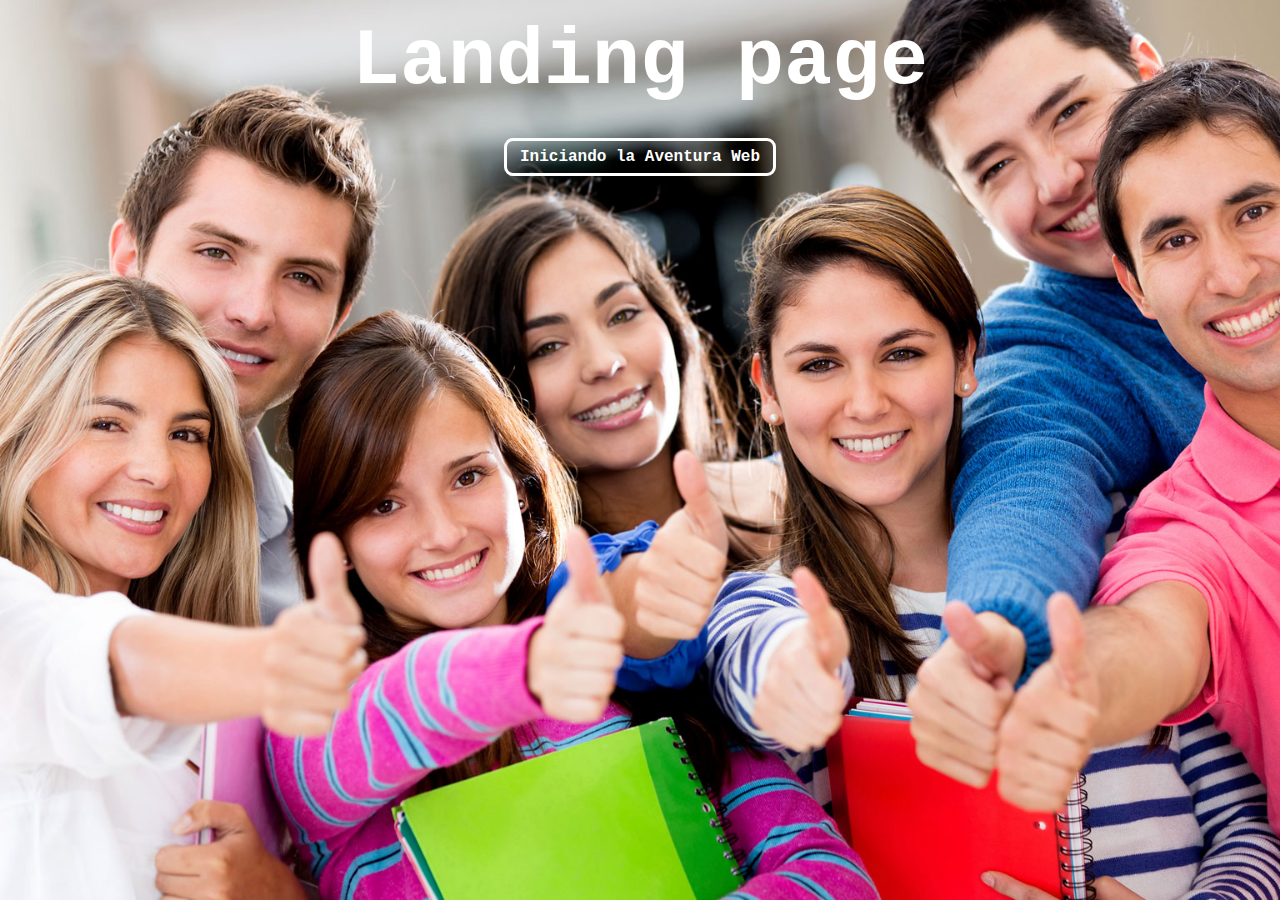
==== landingpage/index.html @ 105a62f2 "primera seccion pagina web" ====
<!DOCTYPE html>
<html lang="en">
<head>
    <meta charset="UTF-8">
    <meta name="viewport" content="width=device-width, initial-scale=1.0">
    <title>Landing page</title>
    <link rel="stylesheet" href="css/style.css"> 
</head>
<body>
    <section class="fondo" id="portada">
        <div class="titulo">
            <h1>Landing page</h1>
            <a class="btn">Iniciando la Aventura Web</a>
        </div>
    </section>
    
</body>
</html>
---- landingpage/css/style.css ----
*{
    padding: 0; 
    margin: 0;
 }
 .fondo{
 background: url("../img/bg.jpg") no-repeat 50%;
 height: 100vh;
 background-size: cover;
  }
  .titulo{
     padding: 1em;
     text-align: center;
  }
  .titulo h1{
     font-family: 'Courier New', Courier, monospace;
     color: white;
     font-size: 500%;
     margin-bottom: 0.5em;
  }
  .titulo .btn{
     border-radius: 9px;
     color: white;
     text-decoration: none;
     font-family: 'Courier New', Courier, monospace;
     border: 3px solid;
     font-weight: bold;
     padding: 7px 13px;
  }
  .titulo .btn:hover{
     background-color: #2196F3;
  }
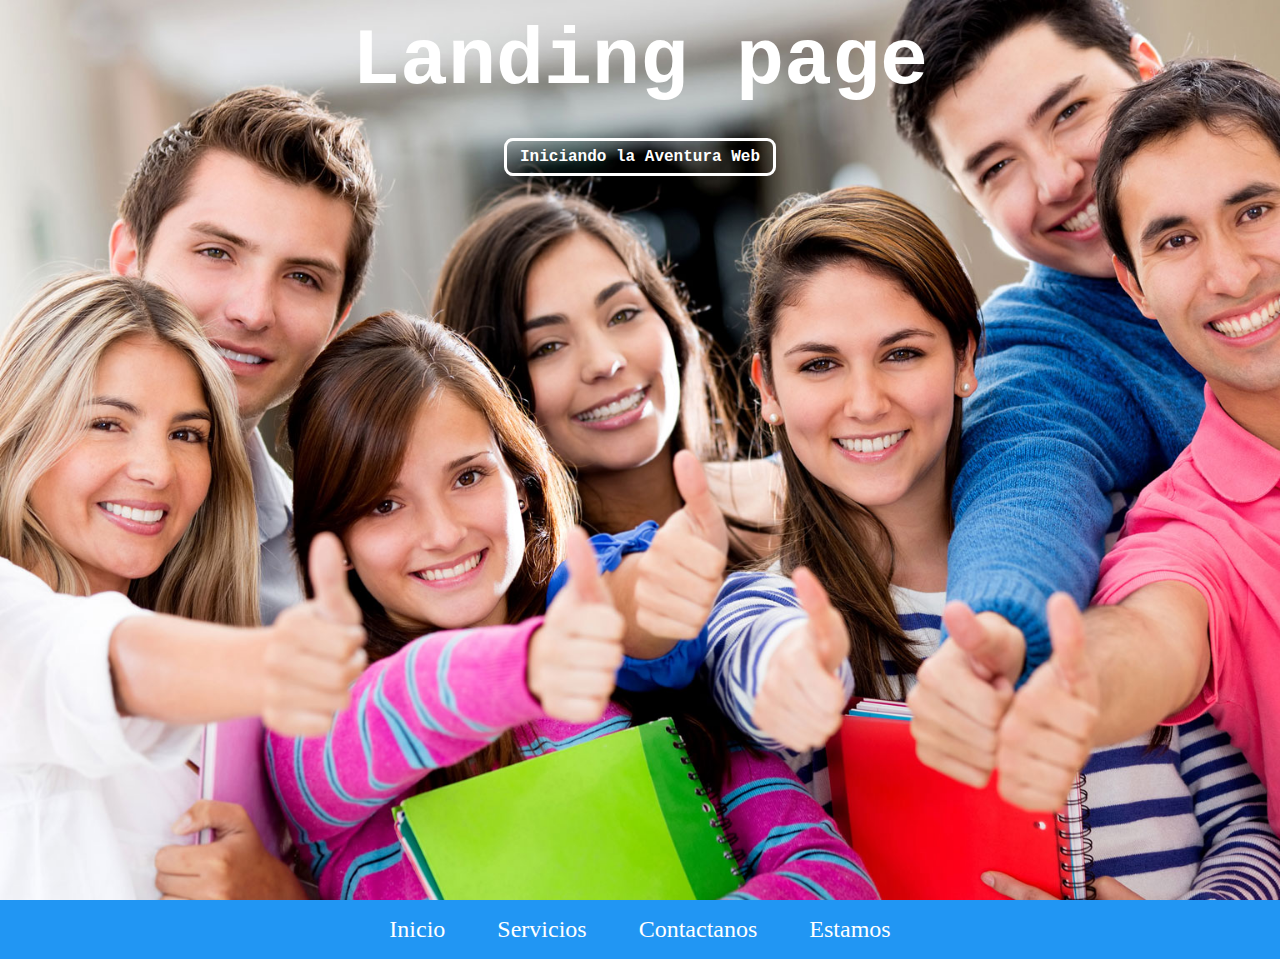
==== commit cb23c8ee: "menú hecho" ====
--- a/landingpage/index.html
+++ b/landingpage/index.html
@@ -13,6 +13,15 @@
             <a class="btn">Iniciando la Aventura Web</a>
         </div>
     </section>
-    
+    <section id="inicio">
+        <nav>
+            <ul>
+                <li><a href="">Inicio</a></li>
+                <li><a href="">Servicios</a></li>
+                <li><a href="">Contactanos</a></li>
+                <li><a href="">Estamos</a></li>
+            </ul>
+        </nav>
+    </section>
 </body>
 </html>--- a/landingpage/css/style.css
+++ b/landingpage/css/style.css
@@ -29,4 +29,25 @@
   .titulo .btn:hover{
      background-color: #2196F3;
   }
+  #inicio{
+   background-color: #2196f3;
+   text-align: center;
+  }
+  nav a{
+   text-decoration: none;
+   list-style-type: none;
+   padding: 0.7em 1em;
+   color: white;
+   transition: 3s;
+  }
+  nav{
+   padding: 1em;
+  }
+  nav li{
+   font-size: 1.5em;
+   display: inline-block;
+  }
+  nav a:hover{
+   background-color: rgb(82,5,155);
+  }
  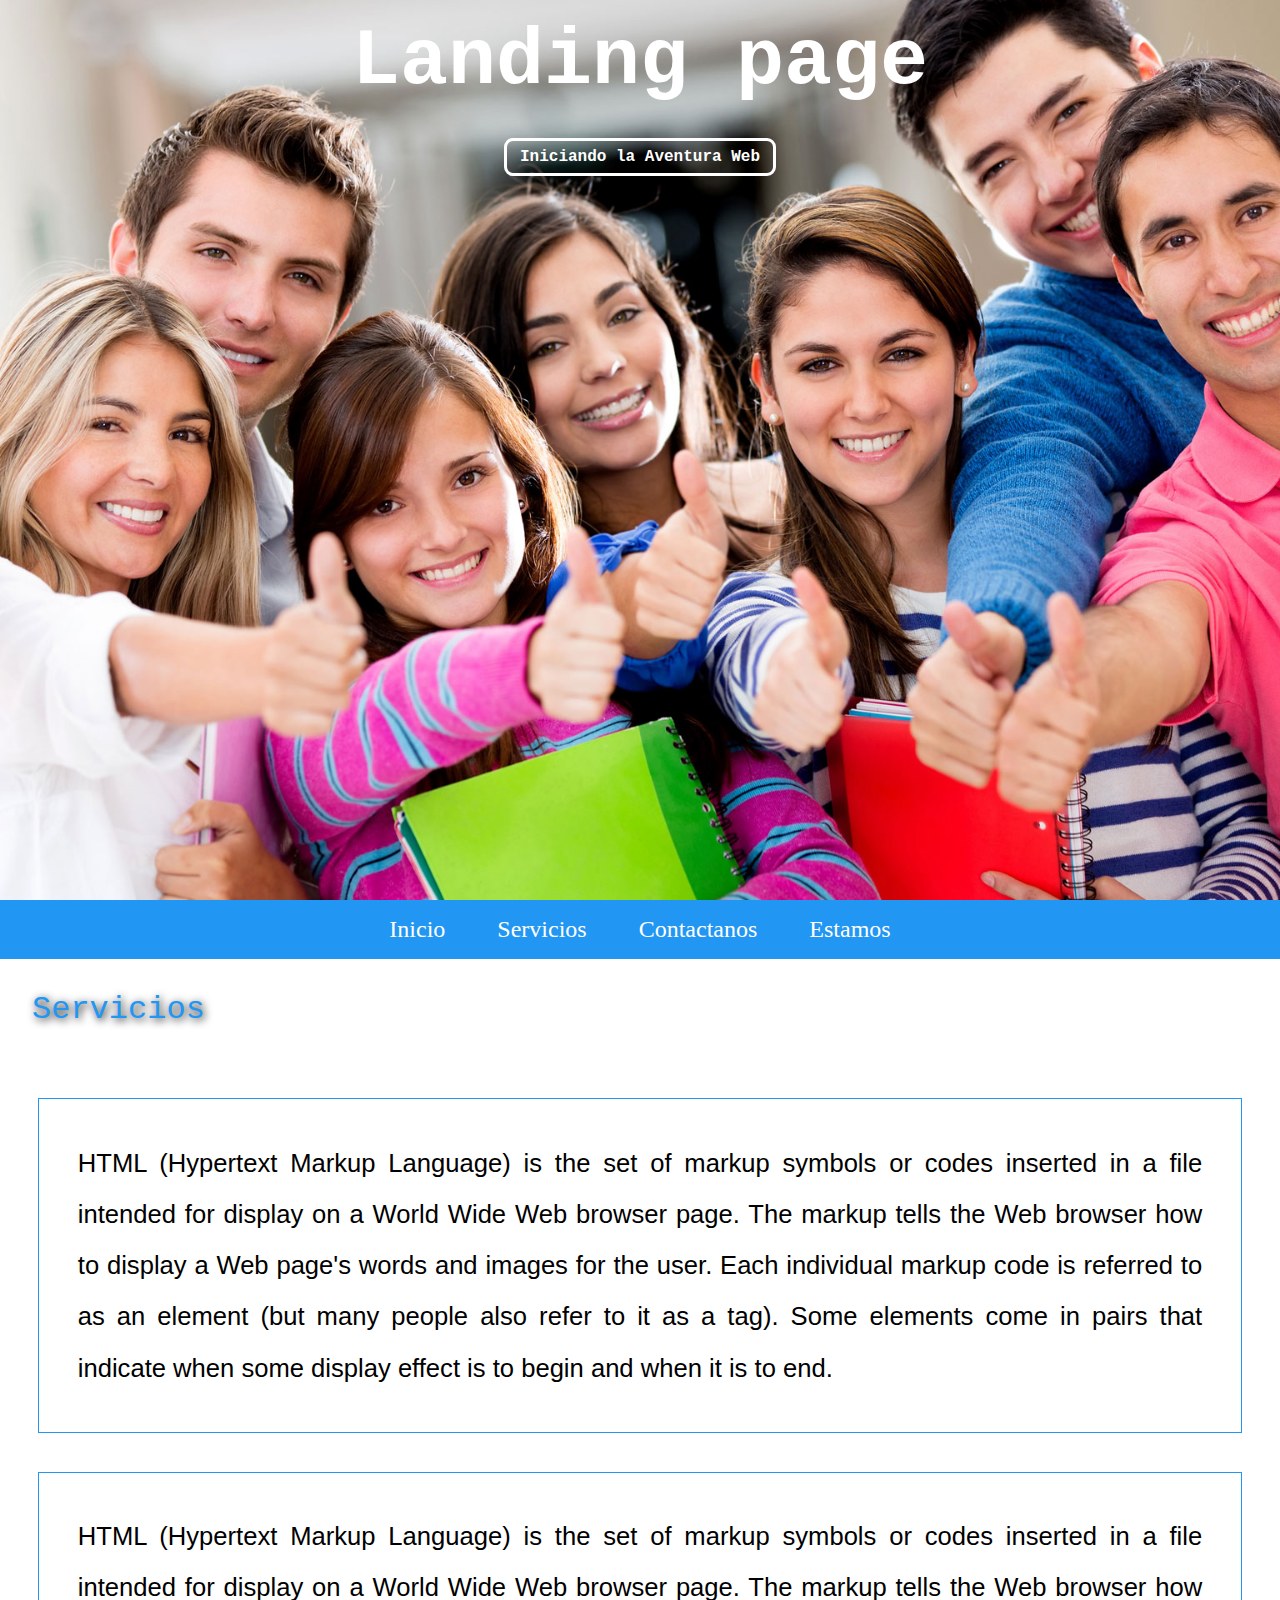
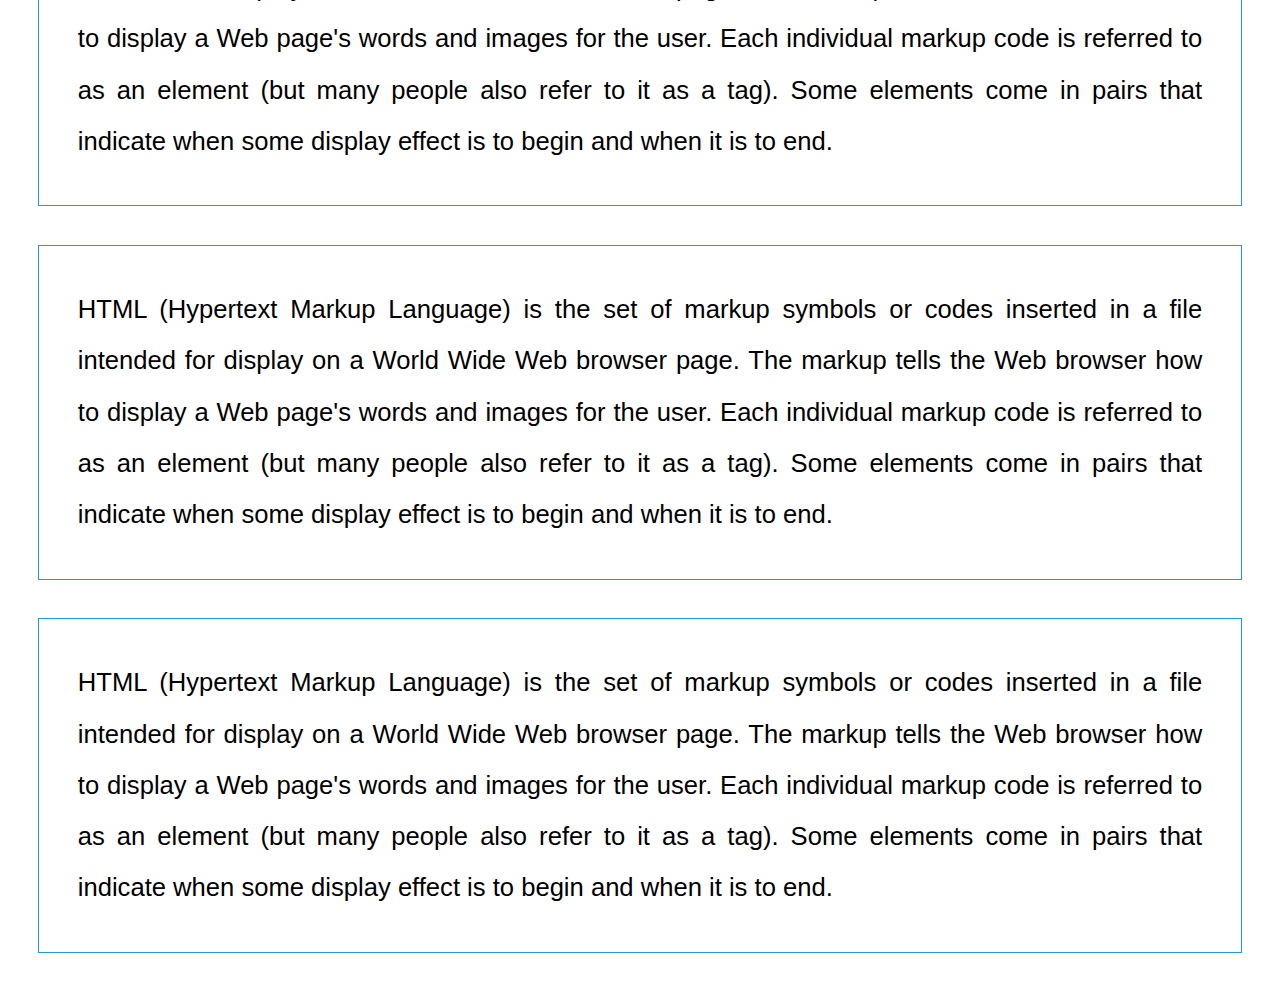
==== commit 1213a0d1: "seccion servicios hecha" ====
--- a/landingpage/index.html
+++ b/landingpage/index.html
@@ -16,12 +16,19 @@
     <section id="inicio">
         <nav>
             <ul>
-                <li><a href="">Inicio</a></li>
-                <li><a href="">Servicios</a></li>
-                <li><a href="">Contactanos</a></li>
-                <li><a href="">Estamos</a></li>
+                <li><a href="#inicio">Inicio</a></li>
+                <li><a href="#servicios">Servicios</a></li>
+                <li><a href="#contactanos">Contactanos</a></li>
+                <li><a href="#estamos">Estamos</a></li>
             </ul>
         </nav>
     </section>
+    <section id="servicios" class="azul">
+        <div class="leyenda"> Servicios</div>
+        <p>HTML (Hypertext Markup Language) is the set of markup symbols or codes inserted in a file intended for display on a World Wide Web browser page. The markup tells the Web browser how to display a Web page's words and images for the user. Each individual markup code is referred to as an element (but many people also refer to it as a tag). Some elements come in pairs that indicate when some display effect is to begin and when it is to end.</p>
+        <p>HTML (Hypertext Markup Language) is the set of markup symbols or codes inserted in a file intended for display on a World Wide Web browser page. The markup tells the Web browser how to display a Web page's words and images for the user. Each individual markup code is referred to as an element (but many people also refer to it as a tag). Some elements come in pairs that indicate when some display effect is to begin and when it is to end.</p>
+        <p>HTML (Hypertext Markup Language) is the set of markup symbols or codes inserted in a file intended for display on a World Wide Web browser page. The markup tells the Web browser how to display a Web page's words and images for the user. Each individual markup code is referred to as an element (but many people also refer to it as a tag). Some elements come in pairs that indicate when some display effect is to begin and when it is to end.</p>
+        <p>HTML (Hypertext Markup Language) is the set of markup symbols or codes inserted in a file intended for display on a World Wide Web browser page. The markup tells the Web browser how to display a Web page's words and images for the user. Each individual markup code is referred to as an element (but many people also refer to it as a tag). Some elements come in pairs that indicate when some display effect is to begin and when it is to end.</p>
+    </section>
 </body>
 </html>--- a/landingpage/css/style.css
+++ b/landingpage/css/style.css
@@ -50,4 +50,21 @@
   nav a:hover{
    background-color: rgb(82,5,155);
   }
+  p{
+   border: 1px solid #2196F3;
+   font-size: 160%;
+   margin: 3%;
+   padding: 3%;
+   font-family: sans-serif;
+   text-align: justify;
+   line-height: 200%;
+
+  }
+  .leyenda{
+   font-family: 'Courier New', Courier, monospace;
+   color: #2196F3;
+   font-size: 200%;
+   padding: 1em;
+   text-shadow: 2px 2px 8px #000;
+  }
  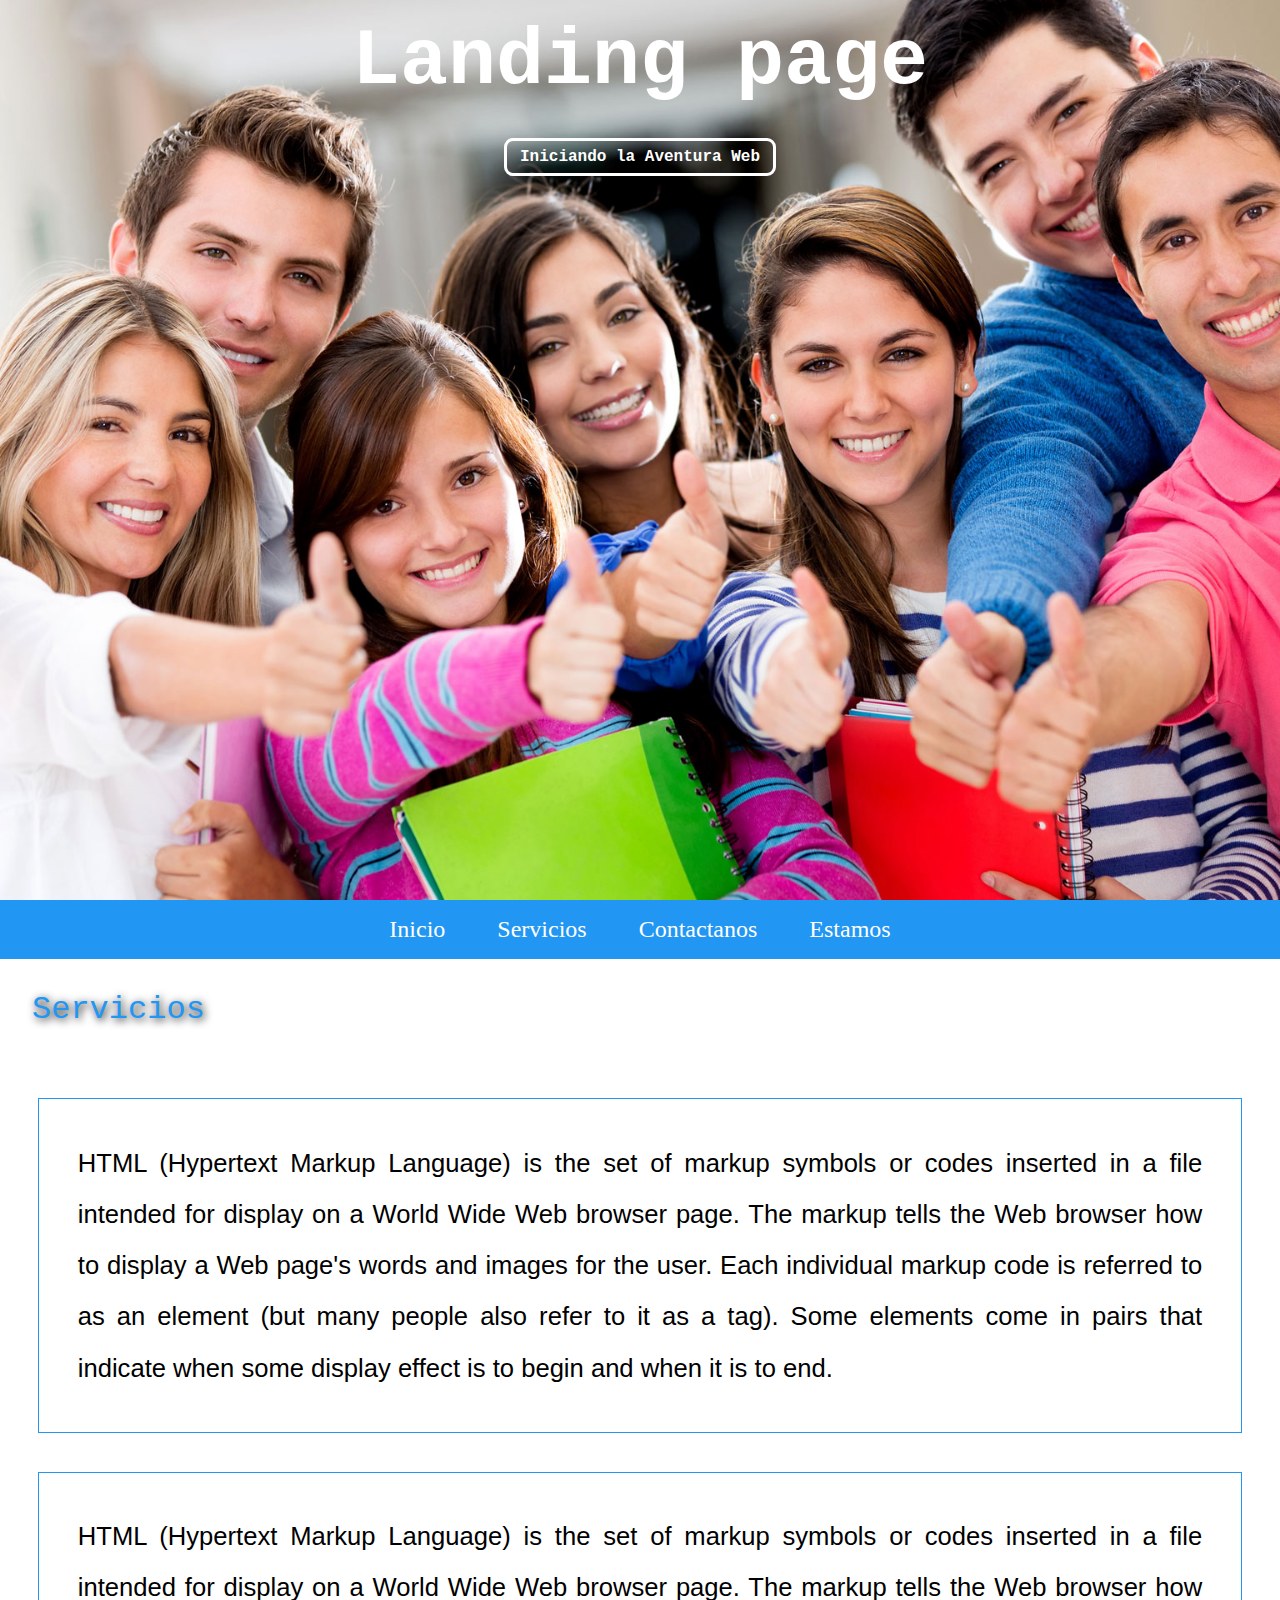
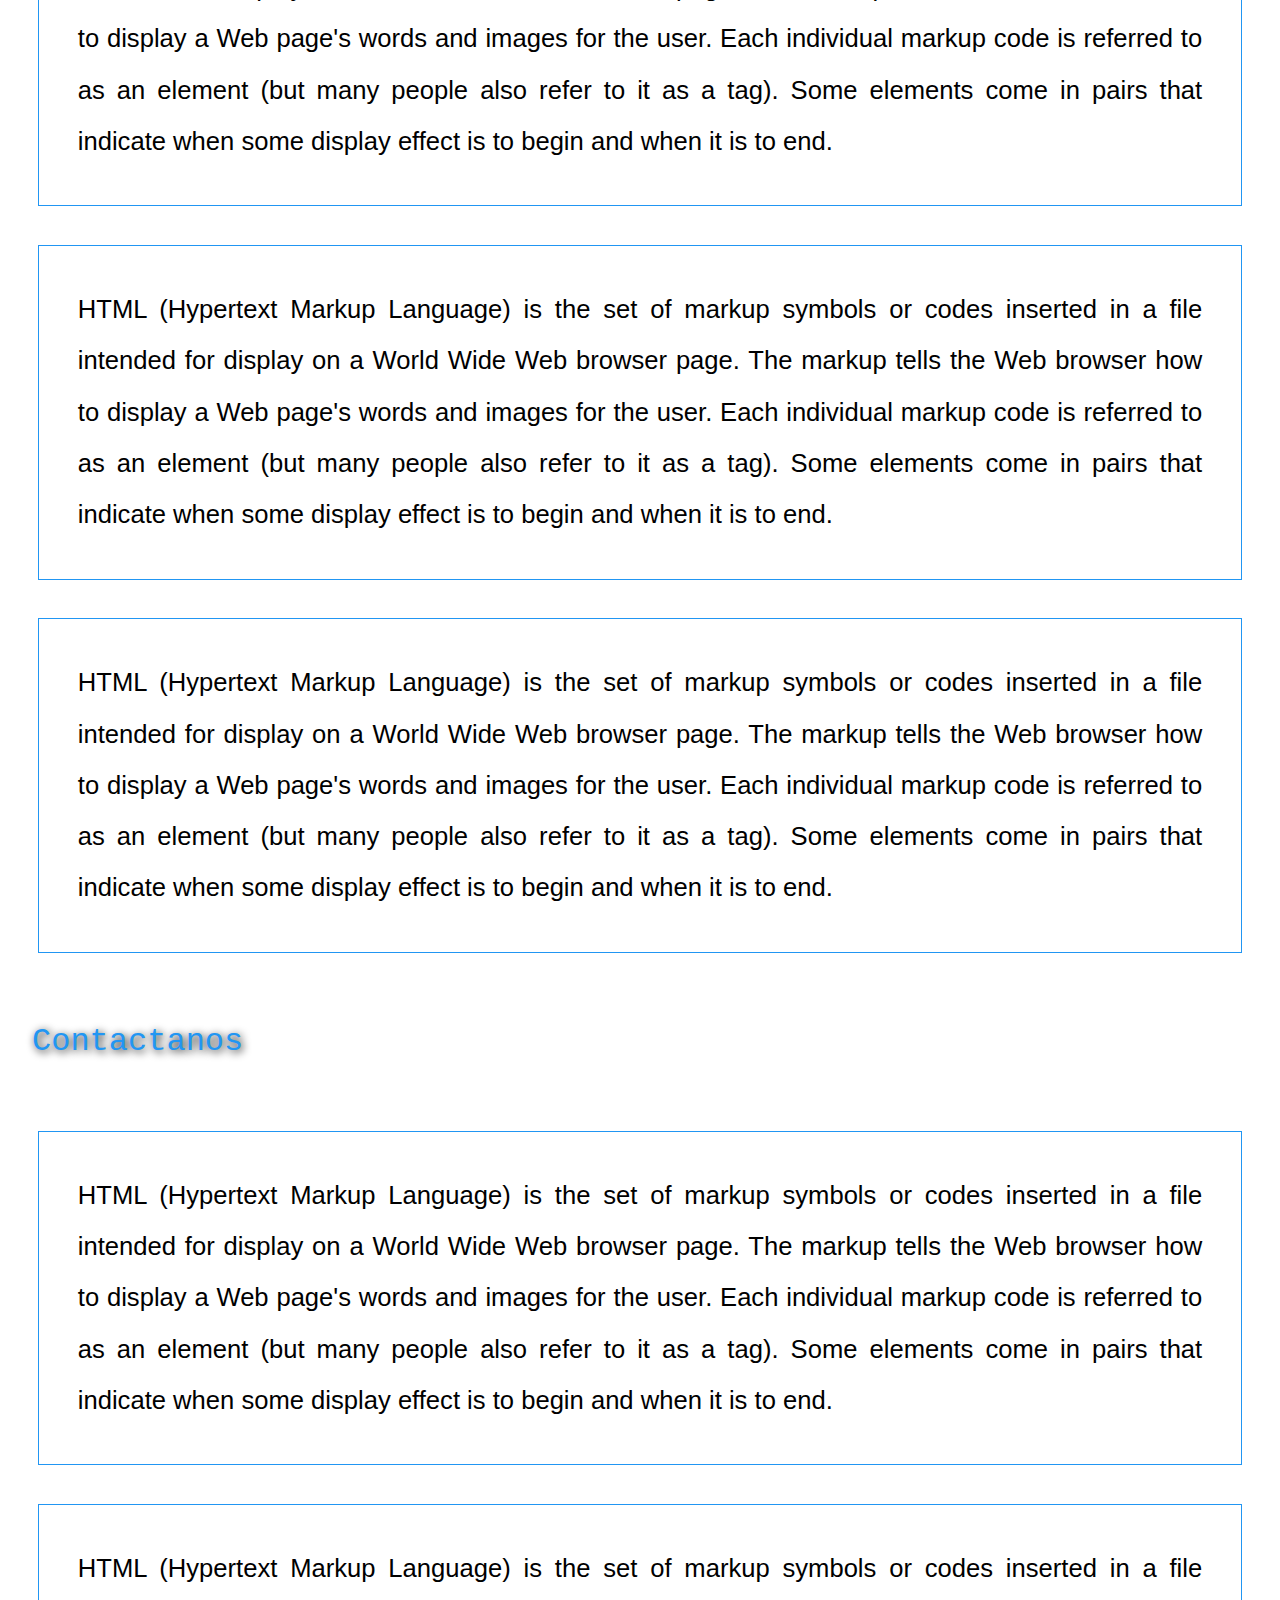
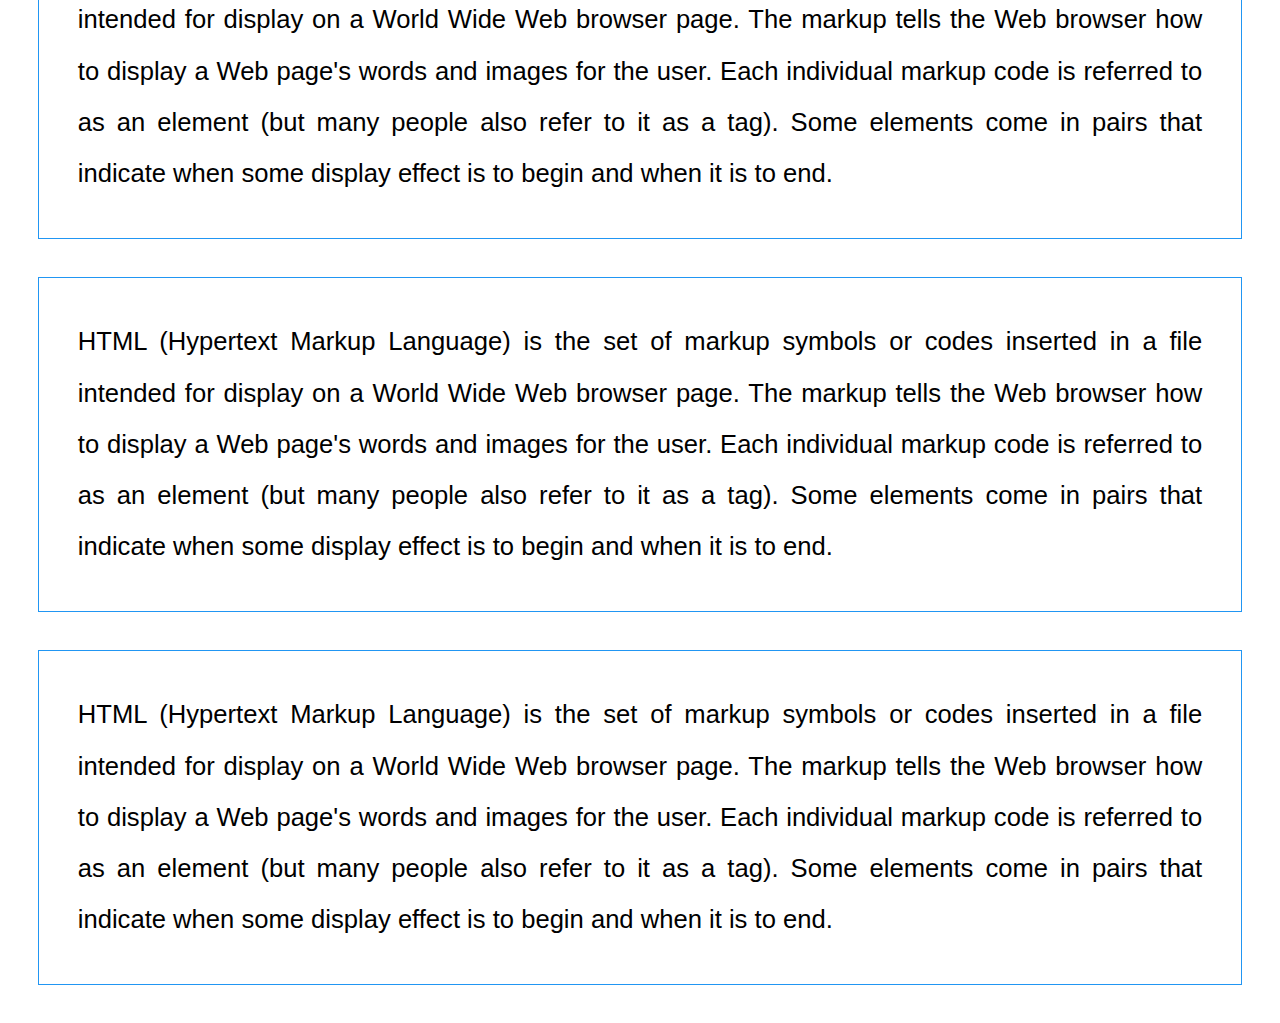
==== commit 73565205: "seccion contactanos" ====
--- a/landingpage/index.html
+++ b/landingpage/index.html
@@ -30,5 +30,12 @@
         <p>HTML (Hypertext Markup Language) is the set of markup symbols or codes inserted in a file intended for display on a World Wide Web browser page. The markup tells the Web browser how to display a Web page's words and images for the user. Each individual markup code is referred to as an element (but many people also refer to it as a tag). Some elements come in pairs that indicate when some display effect is to begin and when it is to end.</p>
         <p>HTML (Hypertext Markup Language) is the set of markup symbols or codes inserted in a file intended for display on a World Wide Web browser page. The markup tells the Web browser how to display a Web page's words and images for the user. Each individual markup code is referred to as an element (but many people also refer to it as a tag). Some elements come in pairs that indicate when some display effect is to begin and when it is to end.</p>
     </section>
+    <section id="contactanos">
+        <div class="leyenda">Contactanos</div>
+        <p>HTML (Hypertext Markup Language) is the set of markup symbols or codes inserted in a file intended for display on a World Wide Web browser page. The markup tells the Web browser how to display a Web page's words and images for the user. Each individual markup code is referred to as an element (but many people also refer to it as a tag). Some elements come in pairs that indicate when some display effect is to begin and when it is to end.</p>
+        <p>HTML (Hypertext Markup Language) is the set of markup symbols or codes inserted in a file intended for display on a World Wide Web browser page. The markup tells the Web browser how to display a Web page's words and images for the user. Each individual markup code is referred to as an element (but many people also refer to it as a tag). Some elements come in pairs that indicate when some display effect is to begin and when it is to end.</p>
+        <p>HTML (Hypertext Markup Language) is the set of markup symbols or codes inserted in a file intended for display on a World Wide Web browser page. The markup tells the Web browser how to display a Web page's words and images for the user. Each individual markup code is referred to as an element (but many people also refer to it as a tag). Some elements come in pairs that indicate when some display effect is to begin and when it is to end.</p>
+        <p>HTML (Hypertext Markup Language) is the set of markup symbols or codes inserted in a file intended for display on a World Wide Web browser page. The markup tells the Web browser how to display a Web page's words and images for the user. Each individual markup code is referred to as an element (but many people also refer to it as a tag). Some elements come in pairs that indicate when some display effect is to begin and when it is to end.</p>
+    </section>
 </body>
 </html>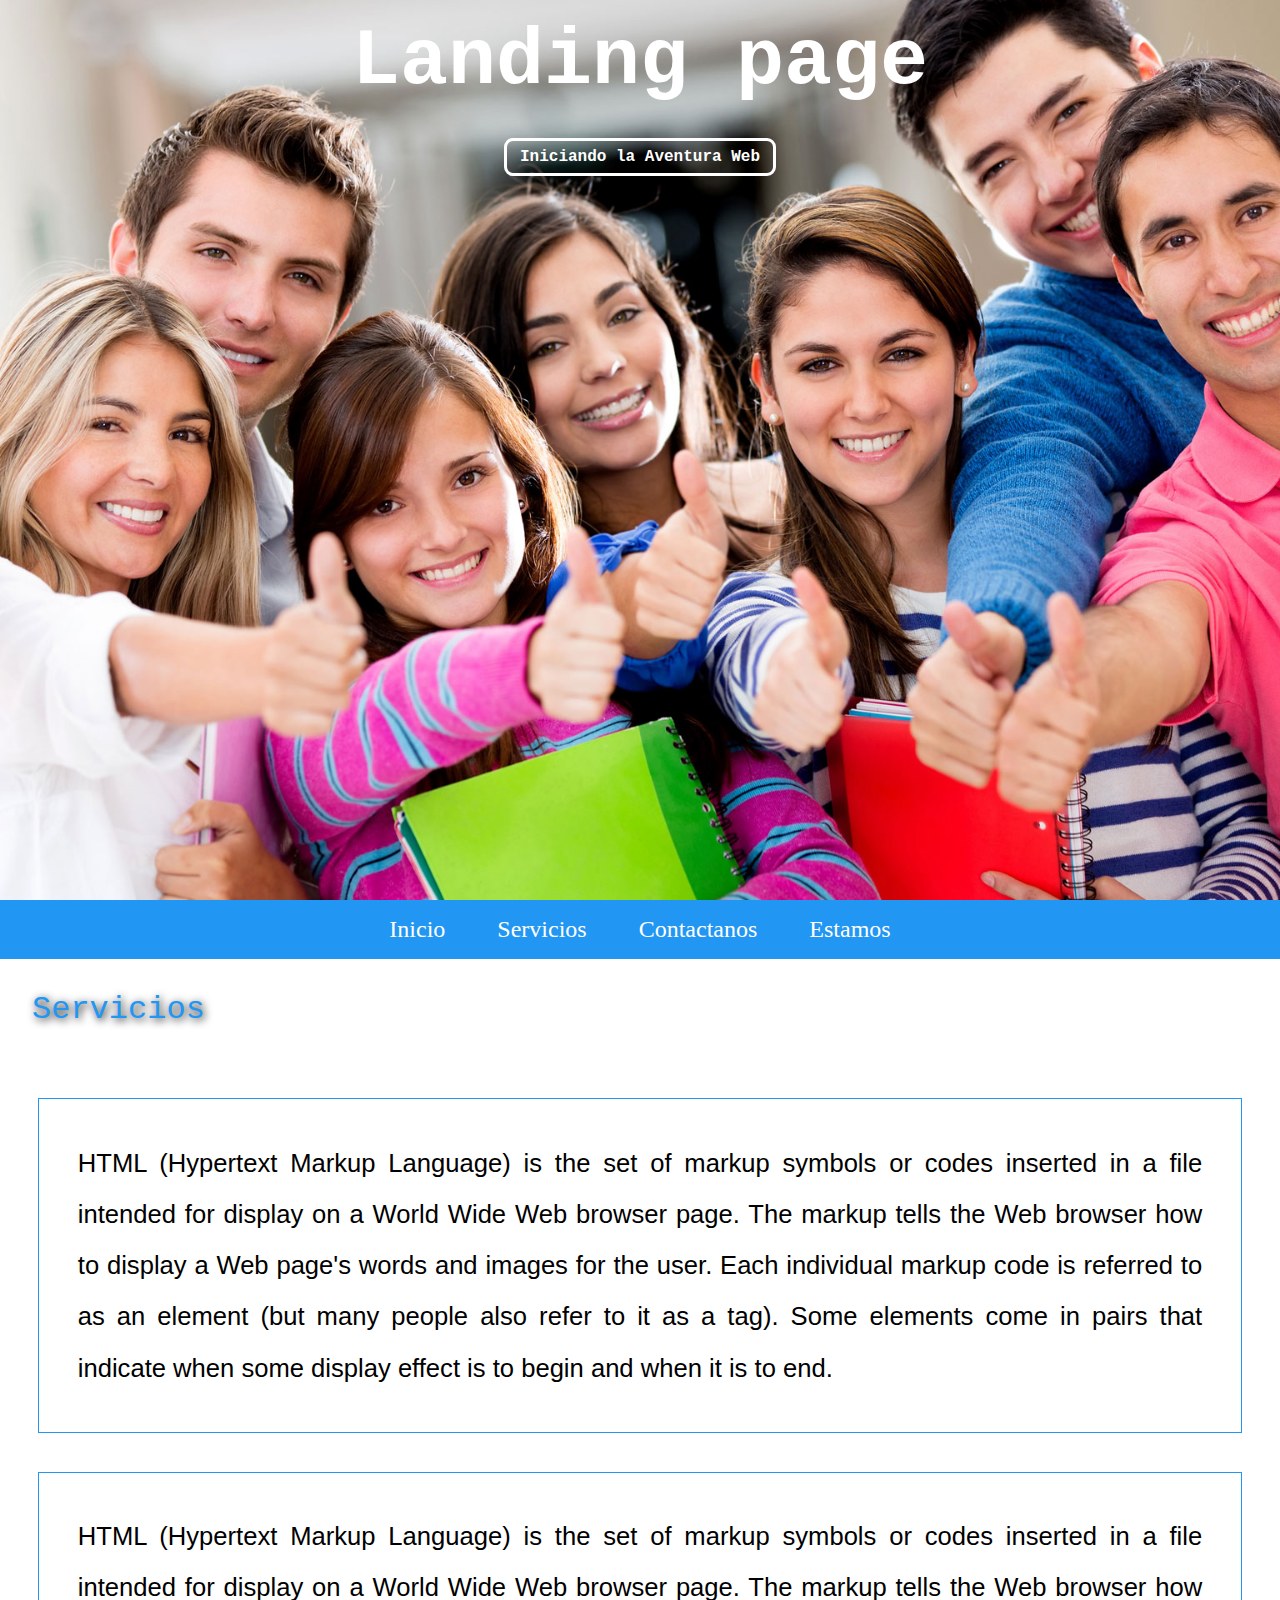
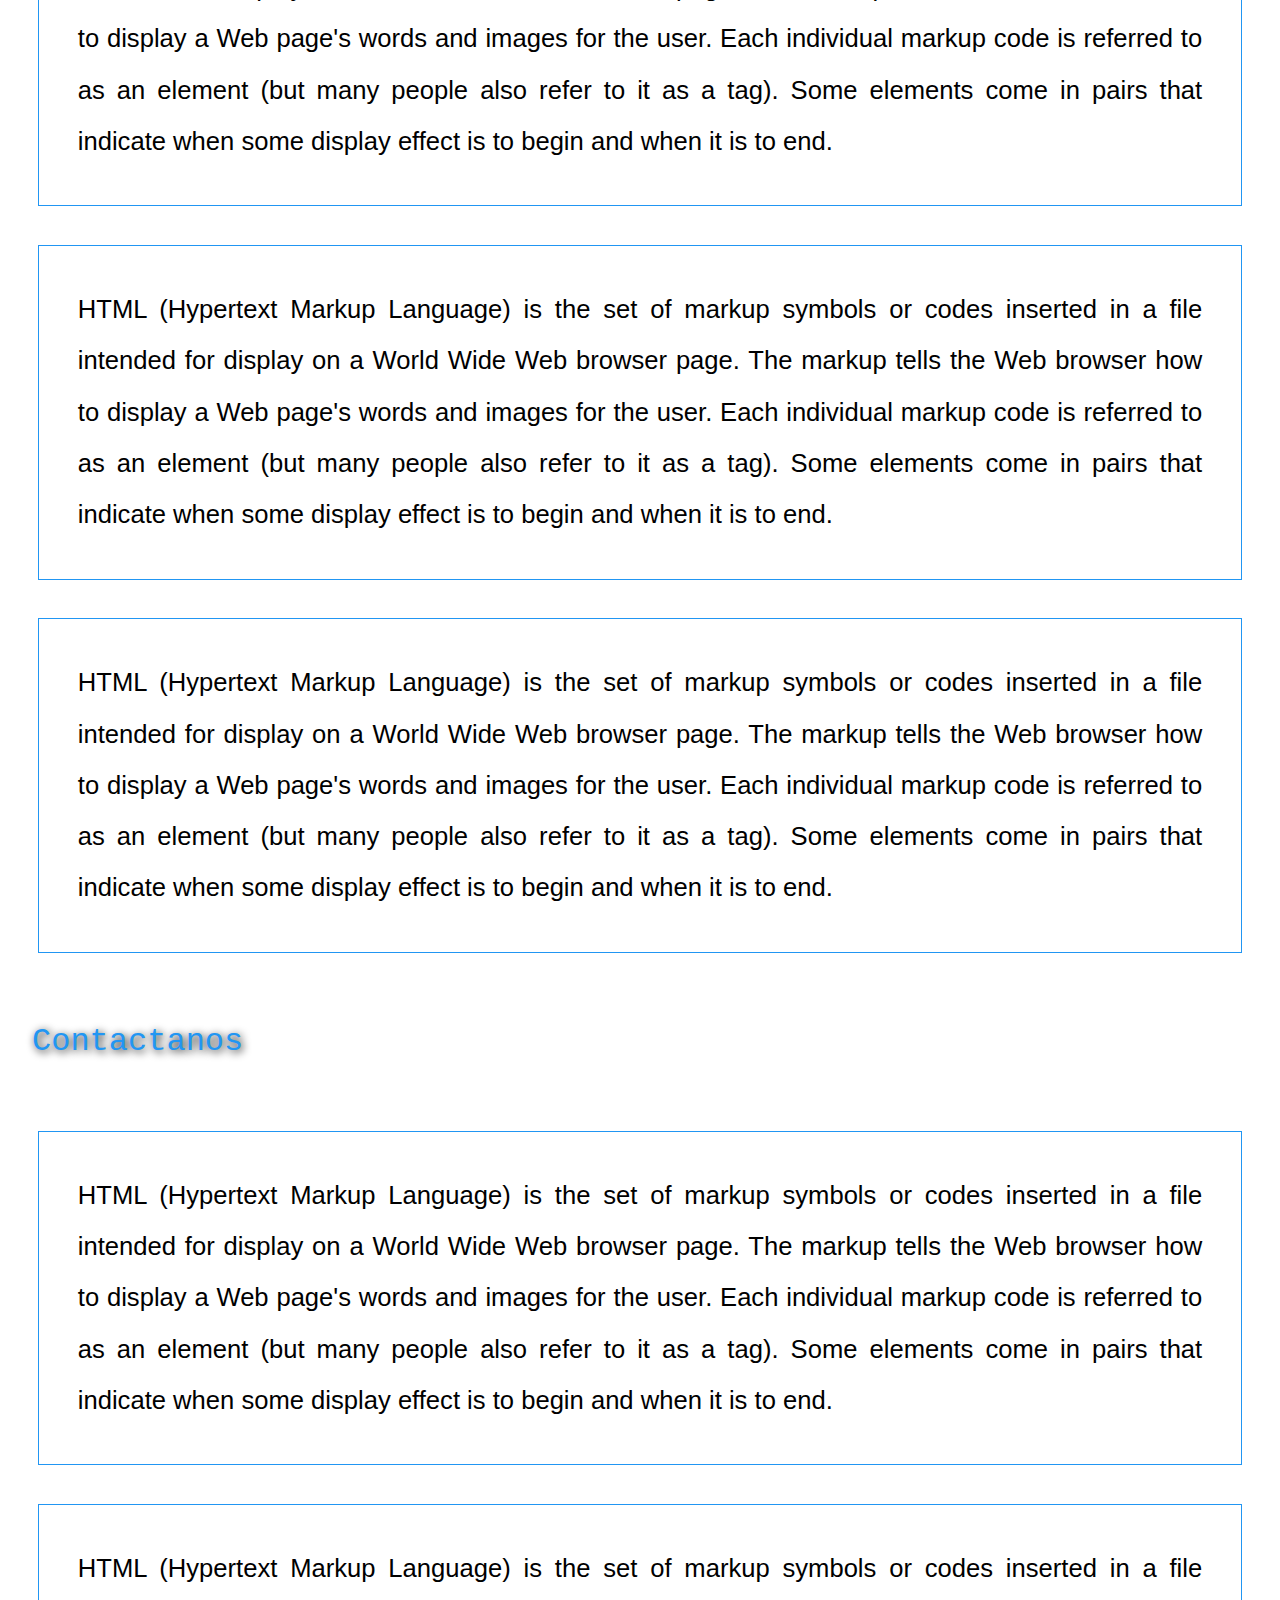
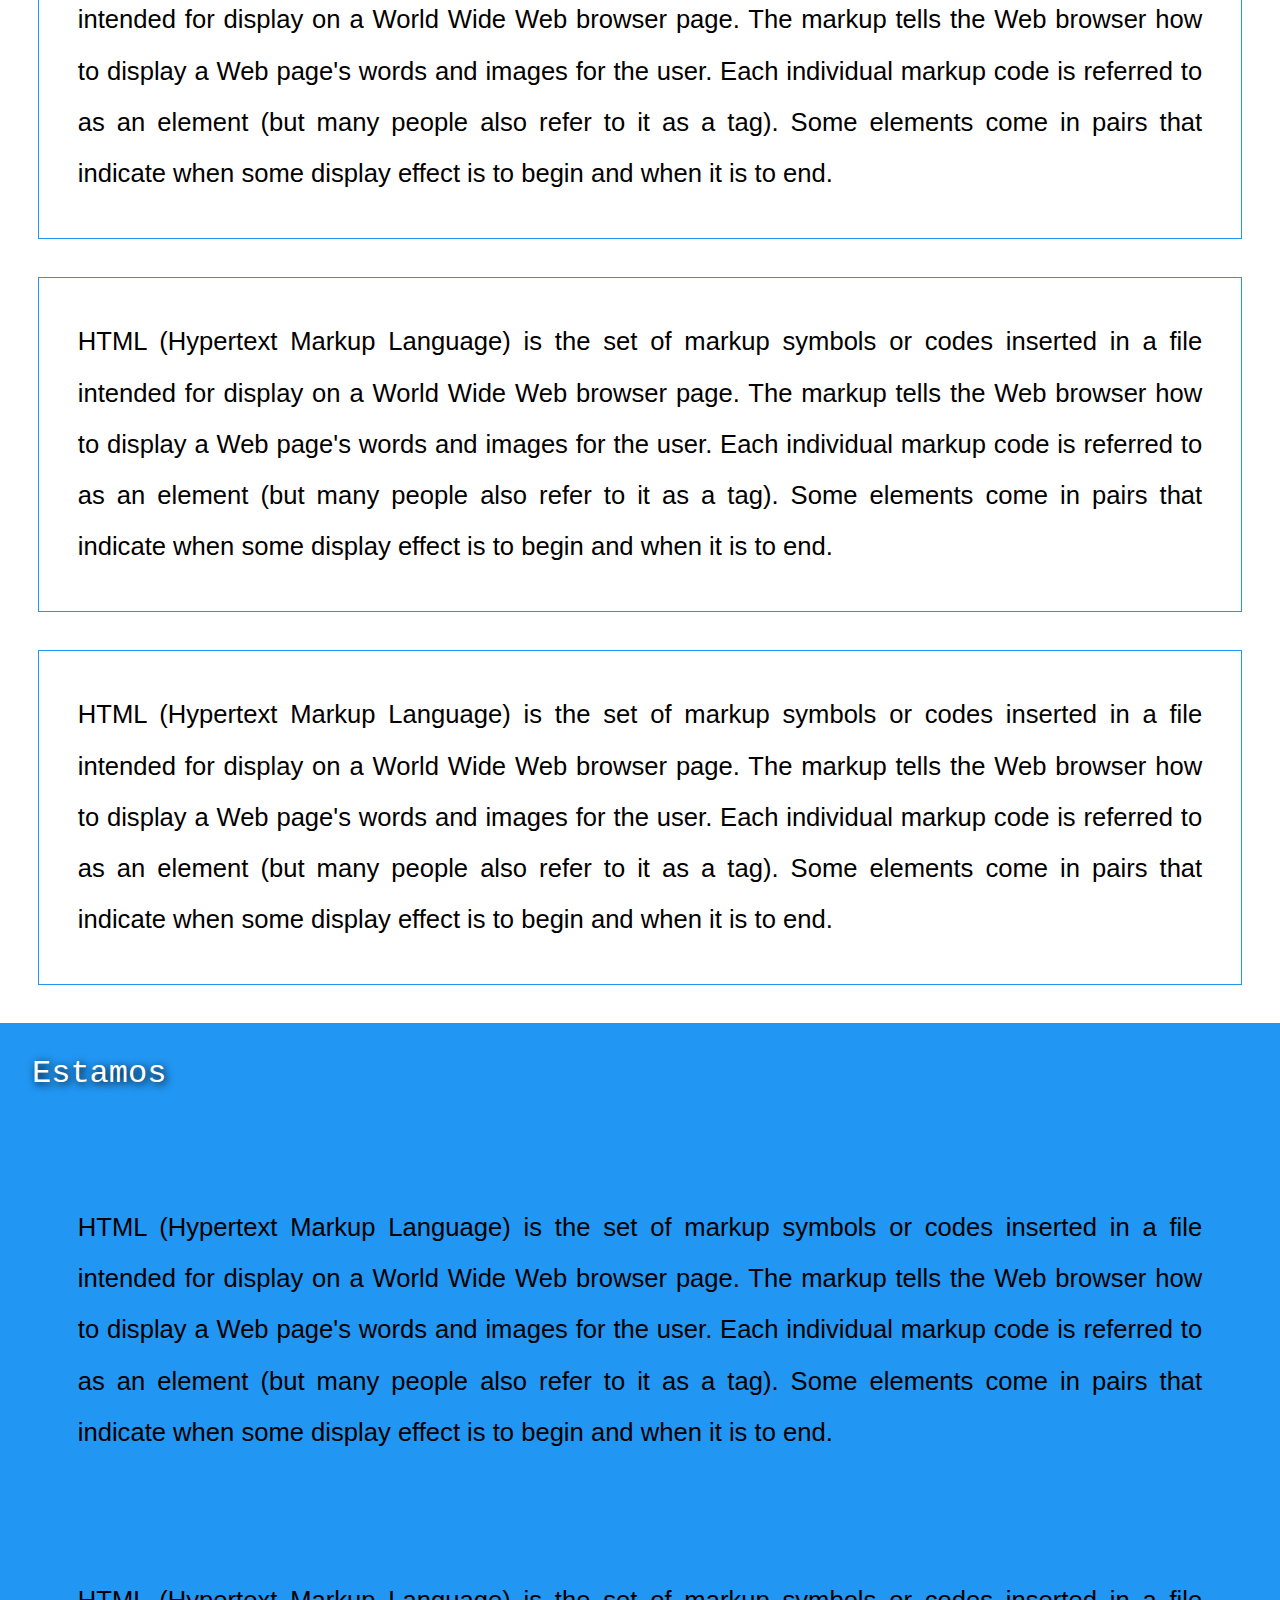
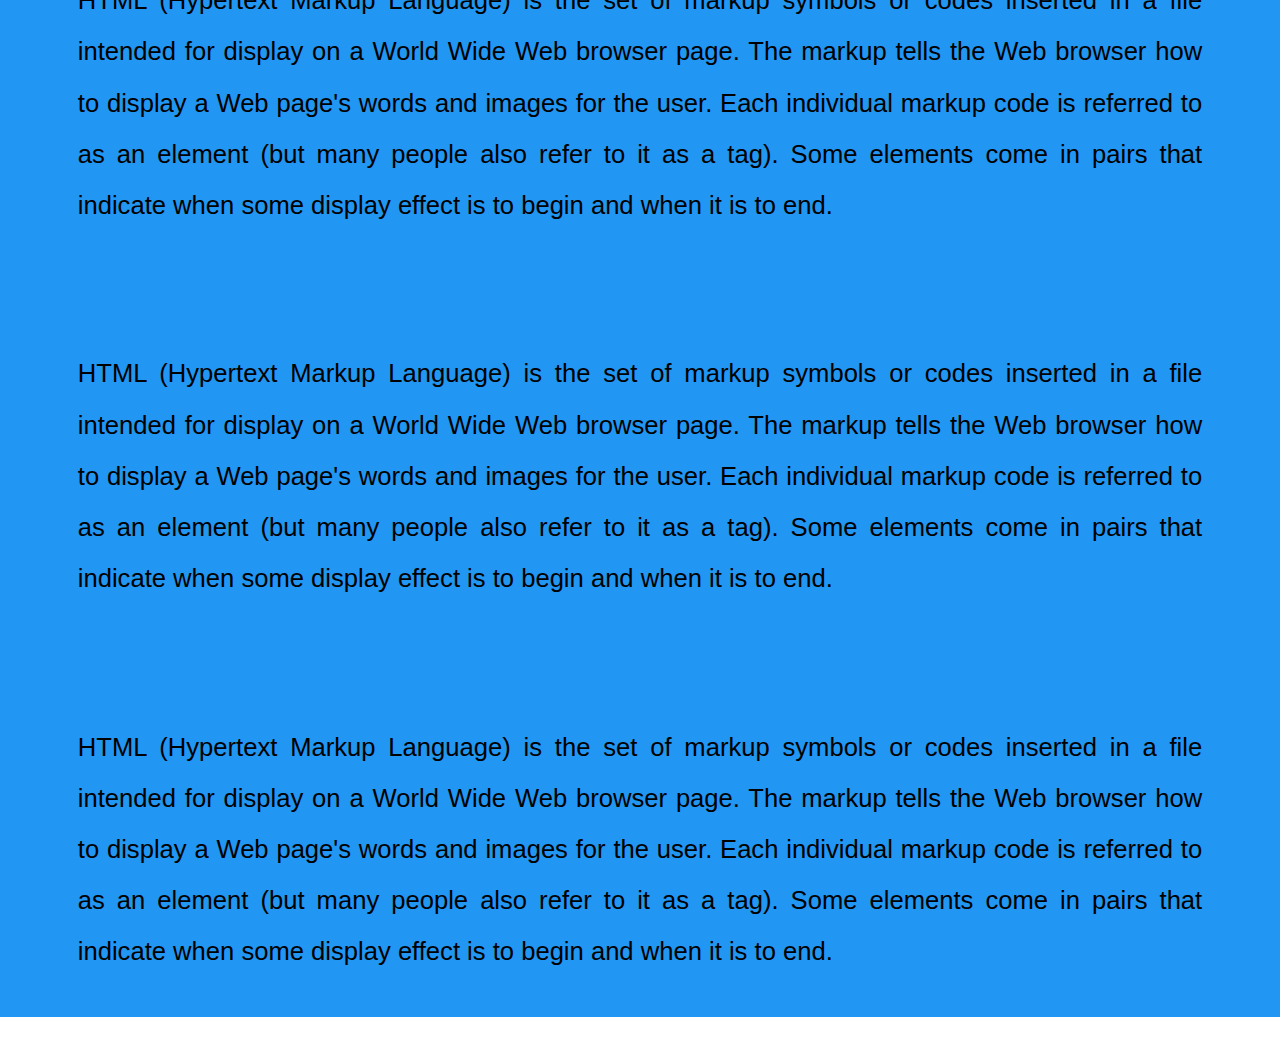
==== commit 3f7edbab: "seccion estamos hecha" ====
--- a/landingpage/index.html
+++ b/landingpage/index.html
@@ -37,5 +37,12 @@
         <p>HTML (Hypertext Markup Language) is the set of markup symbols or codes inserted in a file intended for display on a World Wide Web browser page. The markup tells the Web browser how to display a Web page's words and images for the user. Each individual markup code is referred to as an element (but many people also refer to it as a tag). Some elements come in pairs that indicate when some display effect is to begin and when it is to end.</p>
         <p>HTML (Hypertext Markup Language) is the set of markup symbols or codes inserted in a file intended for display on a World Wide Web browser page. The markup tells the Web browser how to display a Web page's words and images for the user. Each individual markup code is referred to as an element (but many people also refer to it as a tag). Some elements come in pairs that indicate when some display effect is to begin and when it is to end.</p>
     </section>
+    <section id="estamos">
+        <div class="leyenda leyblanco">Estamos</div>
+        <p>HTML (Hypertext Markup Language) is the set of markup symbols or codes inserted in a file intended for display on a World Wide Web browser page. The markup tells the Web browser how to display a Web page's words and images for the user. Each individual markup code is referred to as an element (but many people also refer to it as a tag). Some elements come in pairs that indicate when some display effect is to begin and when it is to end.</p>
+        <p>HTML (Hypertext Markup Language) is the set of markup symbols or codes inserted in a file intended for display on a World Wide Web browser page. The markup tells the Web browser how to display a Web page's words and images for the user. Each individual markup code is referred to as an element (but many people also refer to it as a tag). Some elements come in pairs that indicate when some display effect is to begin and when it is to end.</p>
+        <p>HTML (Hypertext Markup Language) is the set of markup symbols or codes inserted in a file intended for display on a World Wide Web browser page. The markup tells the Web browser how to display a Web page's words and images for the user. Each individual markup code is referred to as an element (but many people also refer to it as a tag). Some elements come in pairs that indicate when some display effect is to begin and when it is to end.</p>
+        <p>HTML (Hypertext Markup Language) is the set of markup symbols or codes inserted in a file intended for display on a World Wide Web browser page. The markup tells the Web browser how to display a Web page's words and images for the user. Each individual markup code is referred to as an element (but many people also refer to it as a tag). Some elements come in pairs that indicate when some display effect is to begin and when it is to end.</p>
+    </section>
 </body>
 </html>--- a/landingpage/css/style.css
+++ b/landingpage/css/style.css
@@ -67,4 +67,10 @@
    padding: 1em;
    text-shadow: 2px 2px 8px #000;
   }
+  .leyblanco{
+   color: white;
+  }
+  #estamos{
+   background-color:#2196F3 ;
+  }
  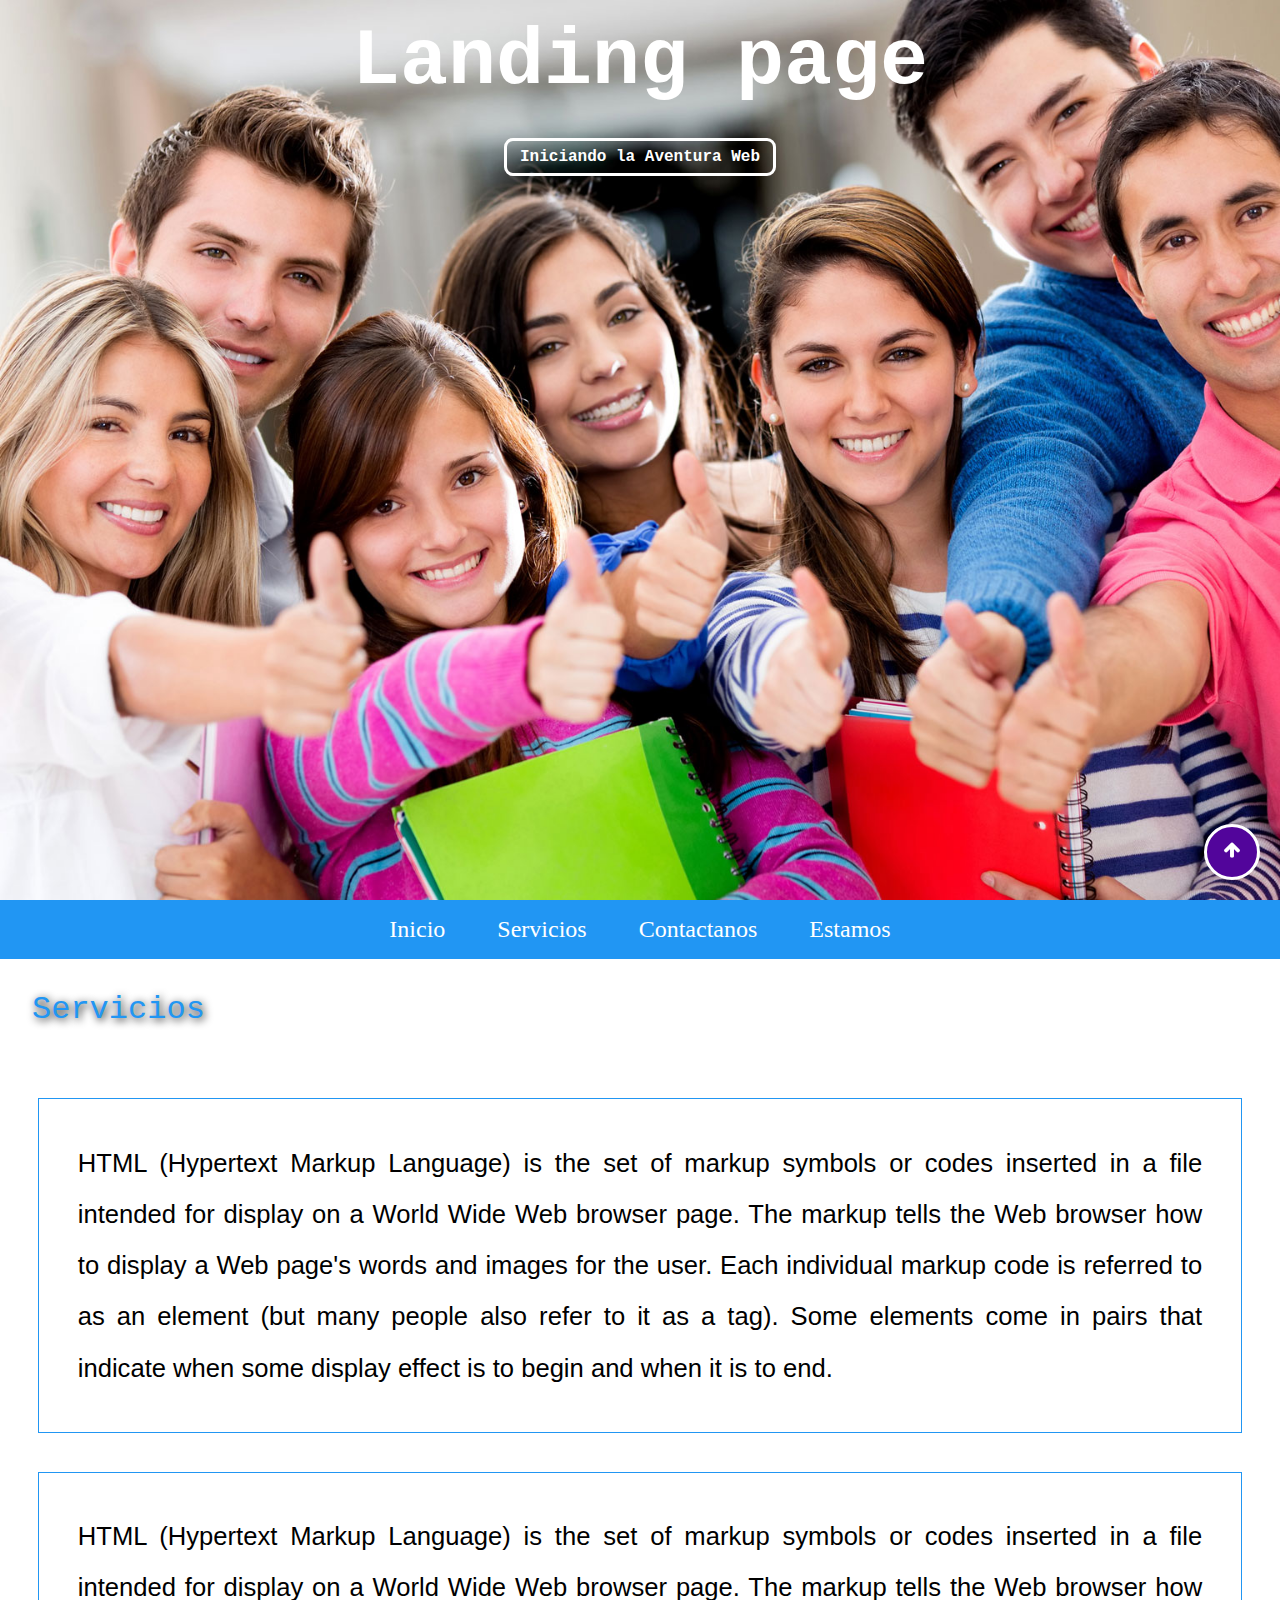
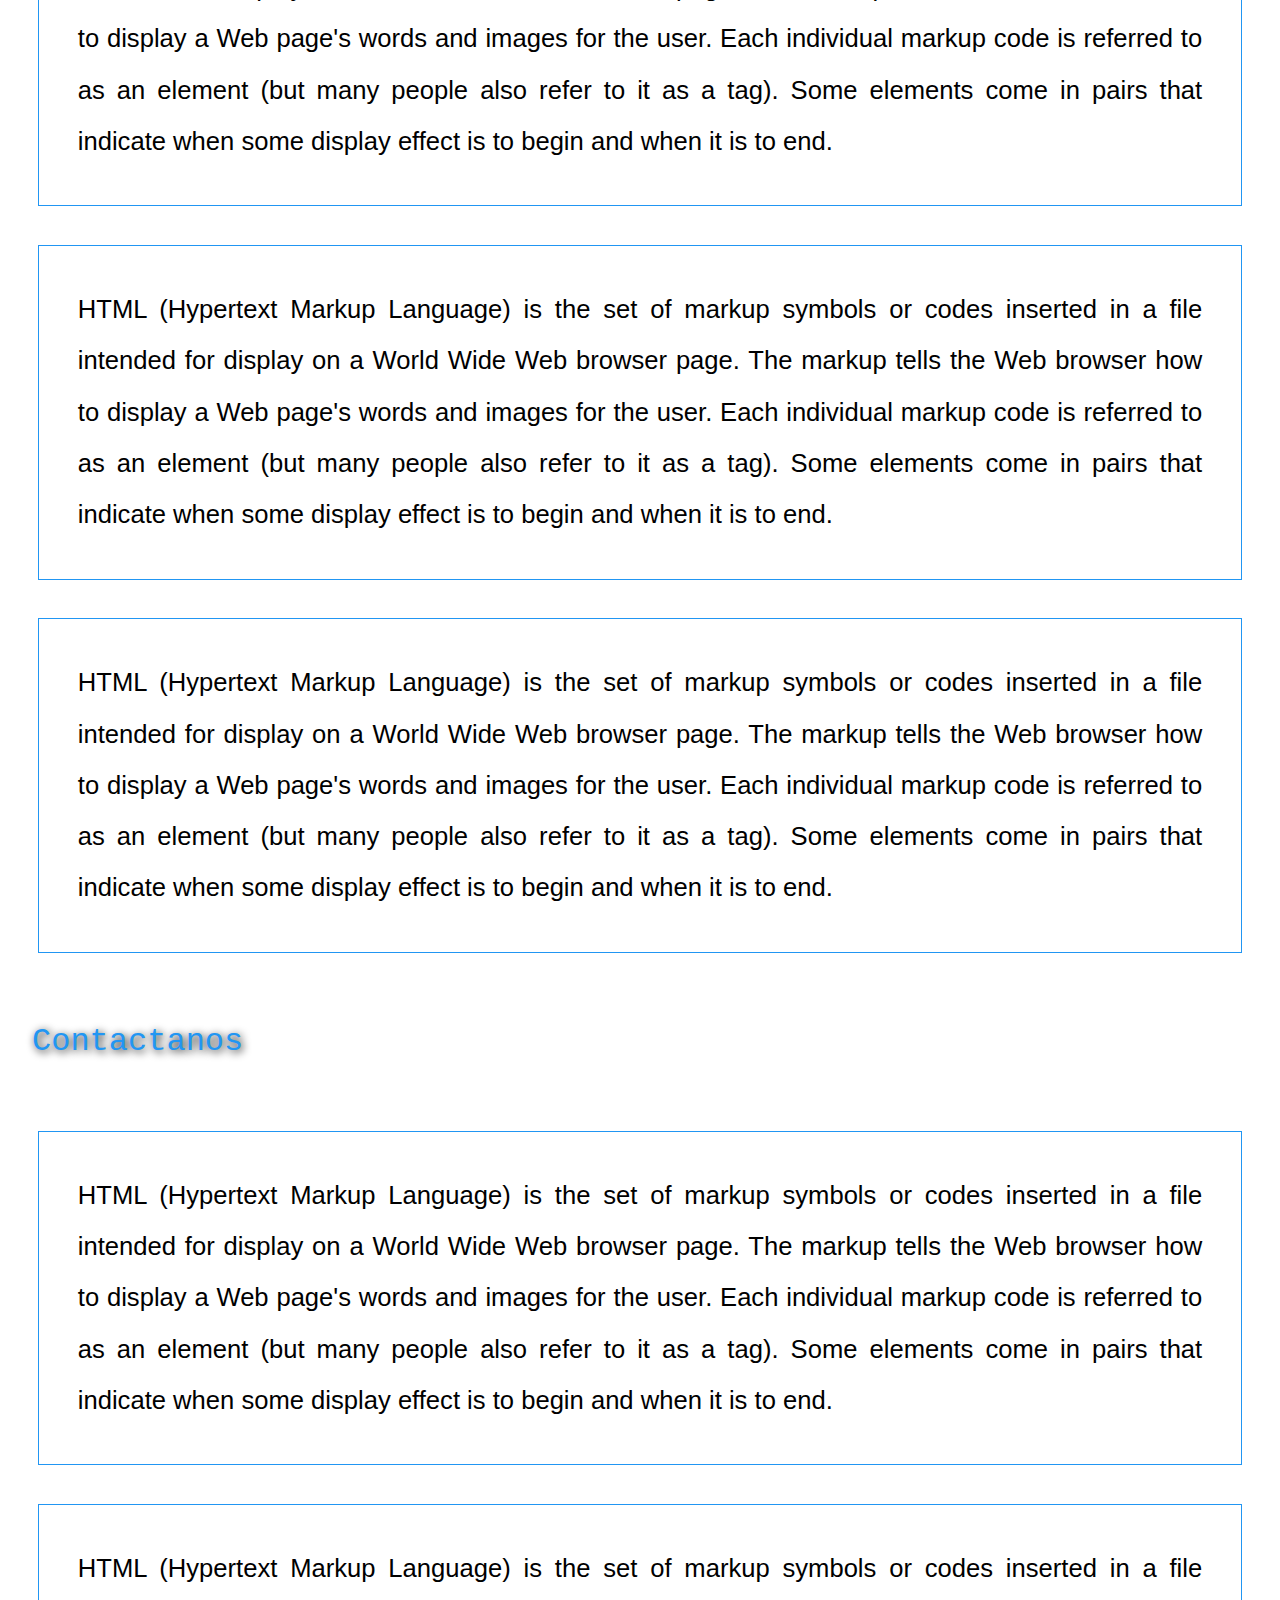
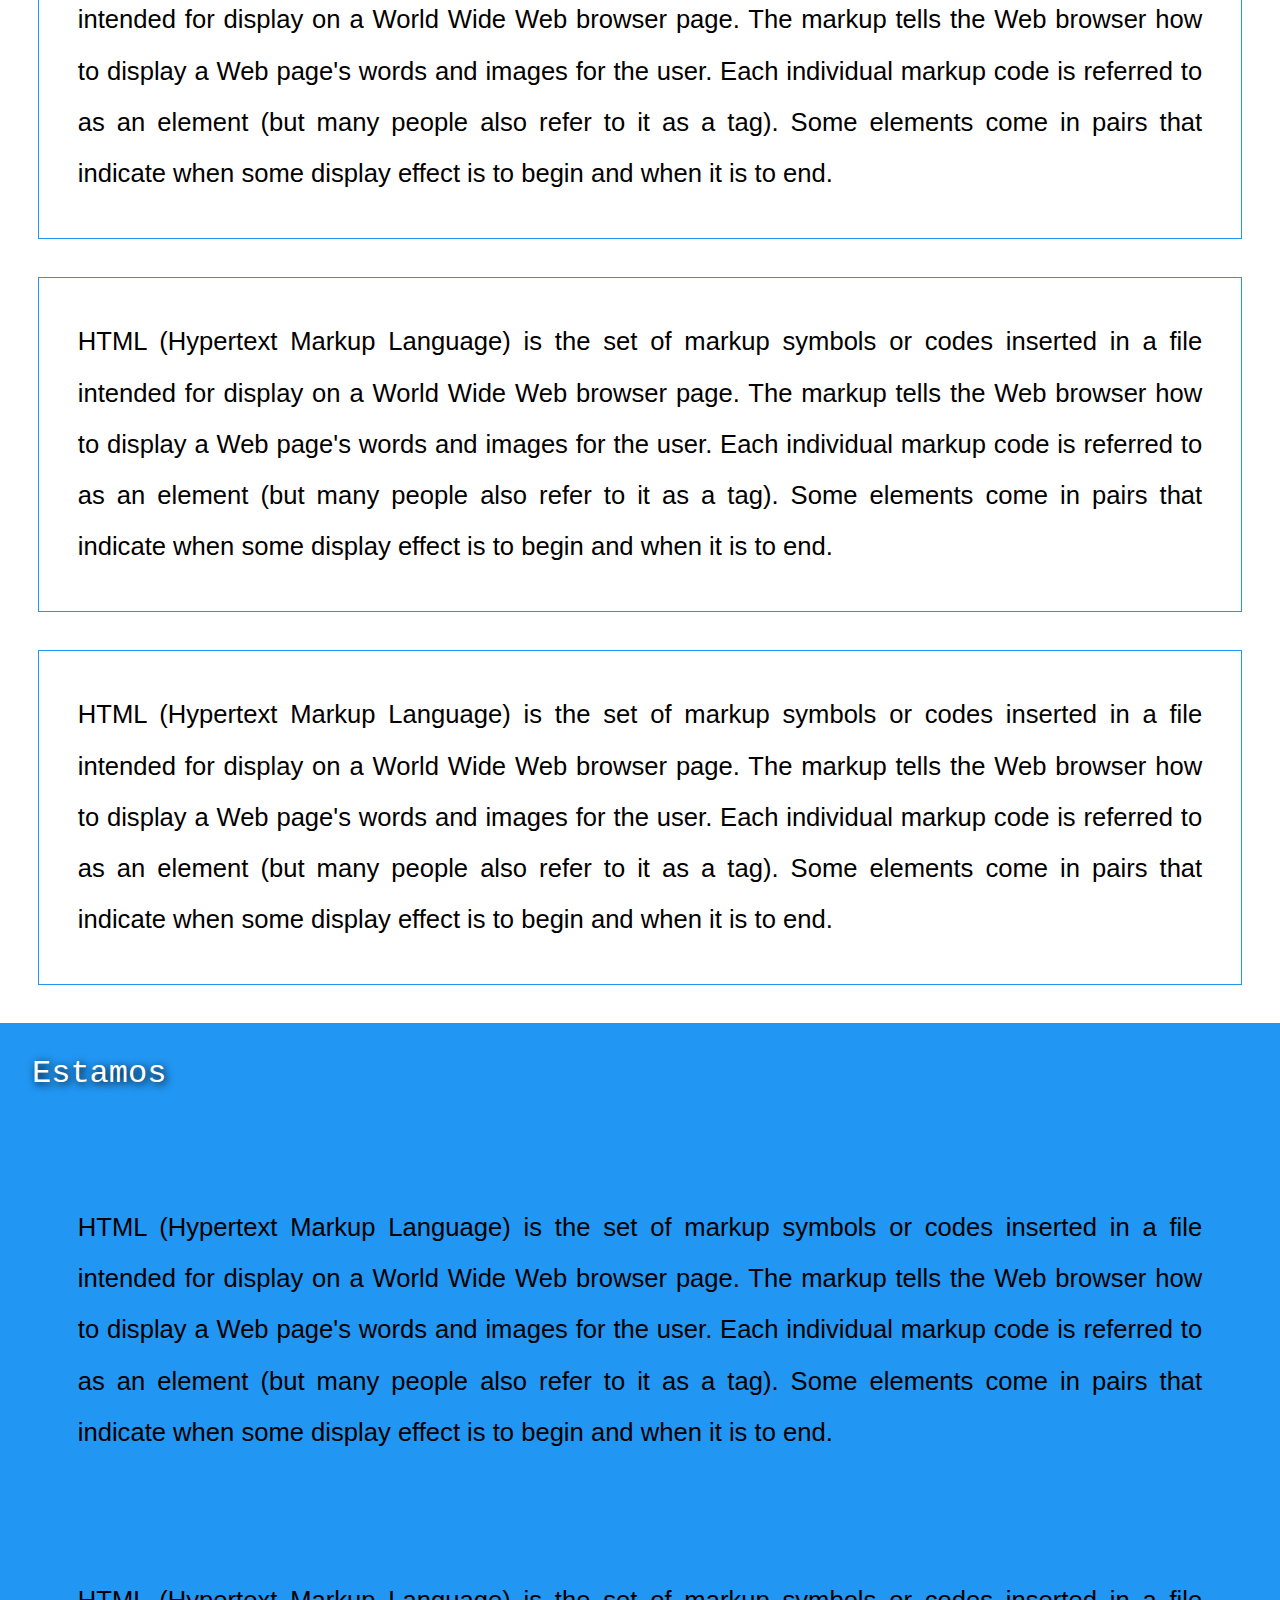
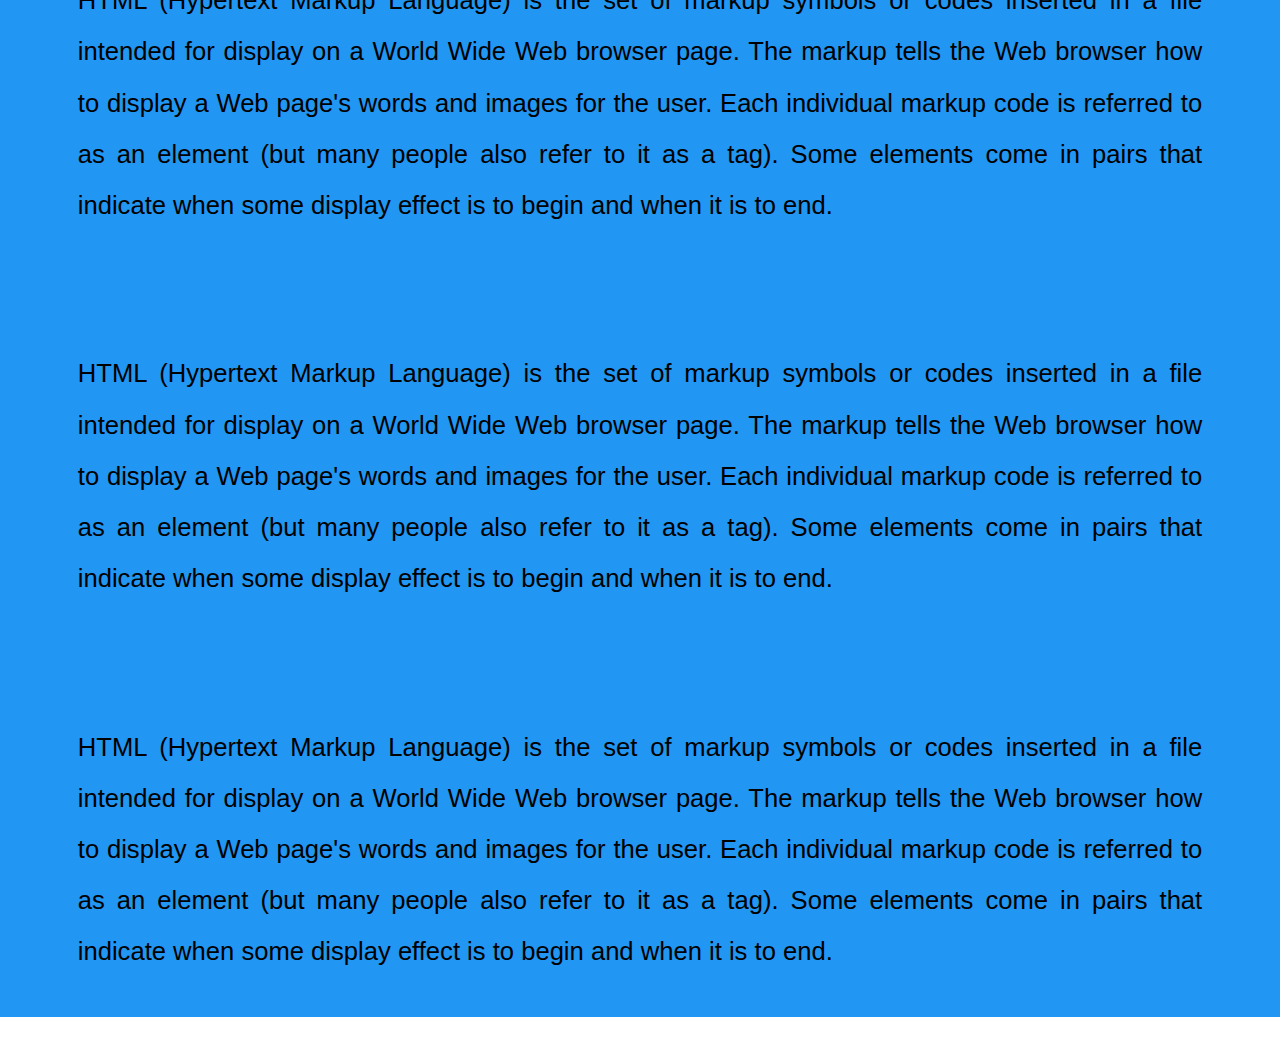
==== commit f62501f2: "boton arriba hecho" ====
--- a/landingpage/index.html
+++ b/landingpage/index.html
@@ -44,5 +44,6 @@
         <p>HTML (Hypertext Markup Language) is the set of markup symbols or codes inserted in a file intended for display on a World Wide Web browser page. The markup tells the Web browser how to display a Web page's words and images for the user. Each individual markup code is referred to as an element (but many people also refer to it as a tag). Some elements come in pairs that indicate when some display effect is to begin and when it is to end.</p>
         <p>HTML (Hypertext Markup Language) is the set of markup symbols or codes inserted in a file intended for display on a World Wide Web browser page. The markup tells the Web browser how to display a Web page's words and images for the user. Each individual markup code is referred to as an element (but many people also refer to it as a tag). Some elements come in pairs that indicate when some display effect is to begin and when it is to end.</p>
     </section>
+    <a class="arriba" href="#portada"> <img class="centrar" src="img/arrow-up.png"></a>
 </body>
 </html>--- a/landingpage/css/style.css
+++ b/landingpage/css/style.css
@@ -73,4 +73,20 @@
   #estamos{
    background-color:#2196F3 ;
   }
+  .arriba{
+   position: fixed;
+   color: white;
+   width: 50px;
+   height: 50px;
+   background-color: rgb(82,5,155);
+   text-align: center;
+   font-size: 30px;
+   border: solid;
+   border-radius: 40px;
+   right: 20px;
+   bottom: 20px;
+  }
+  .centrar{
+   padding: 0.5em;
+  }
  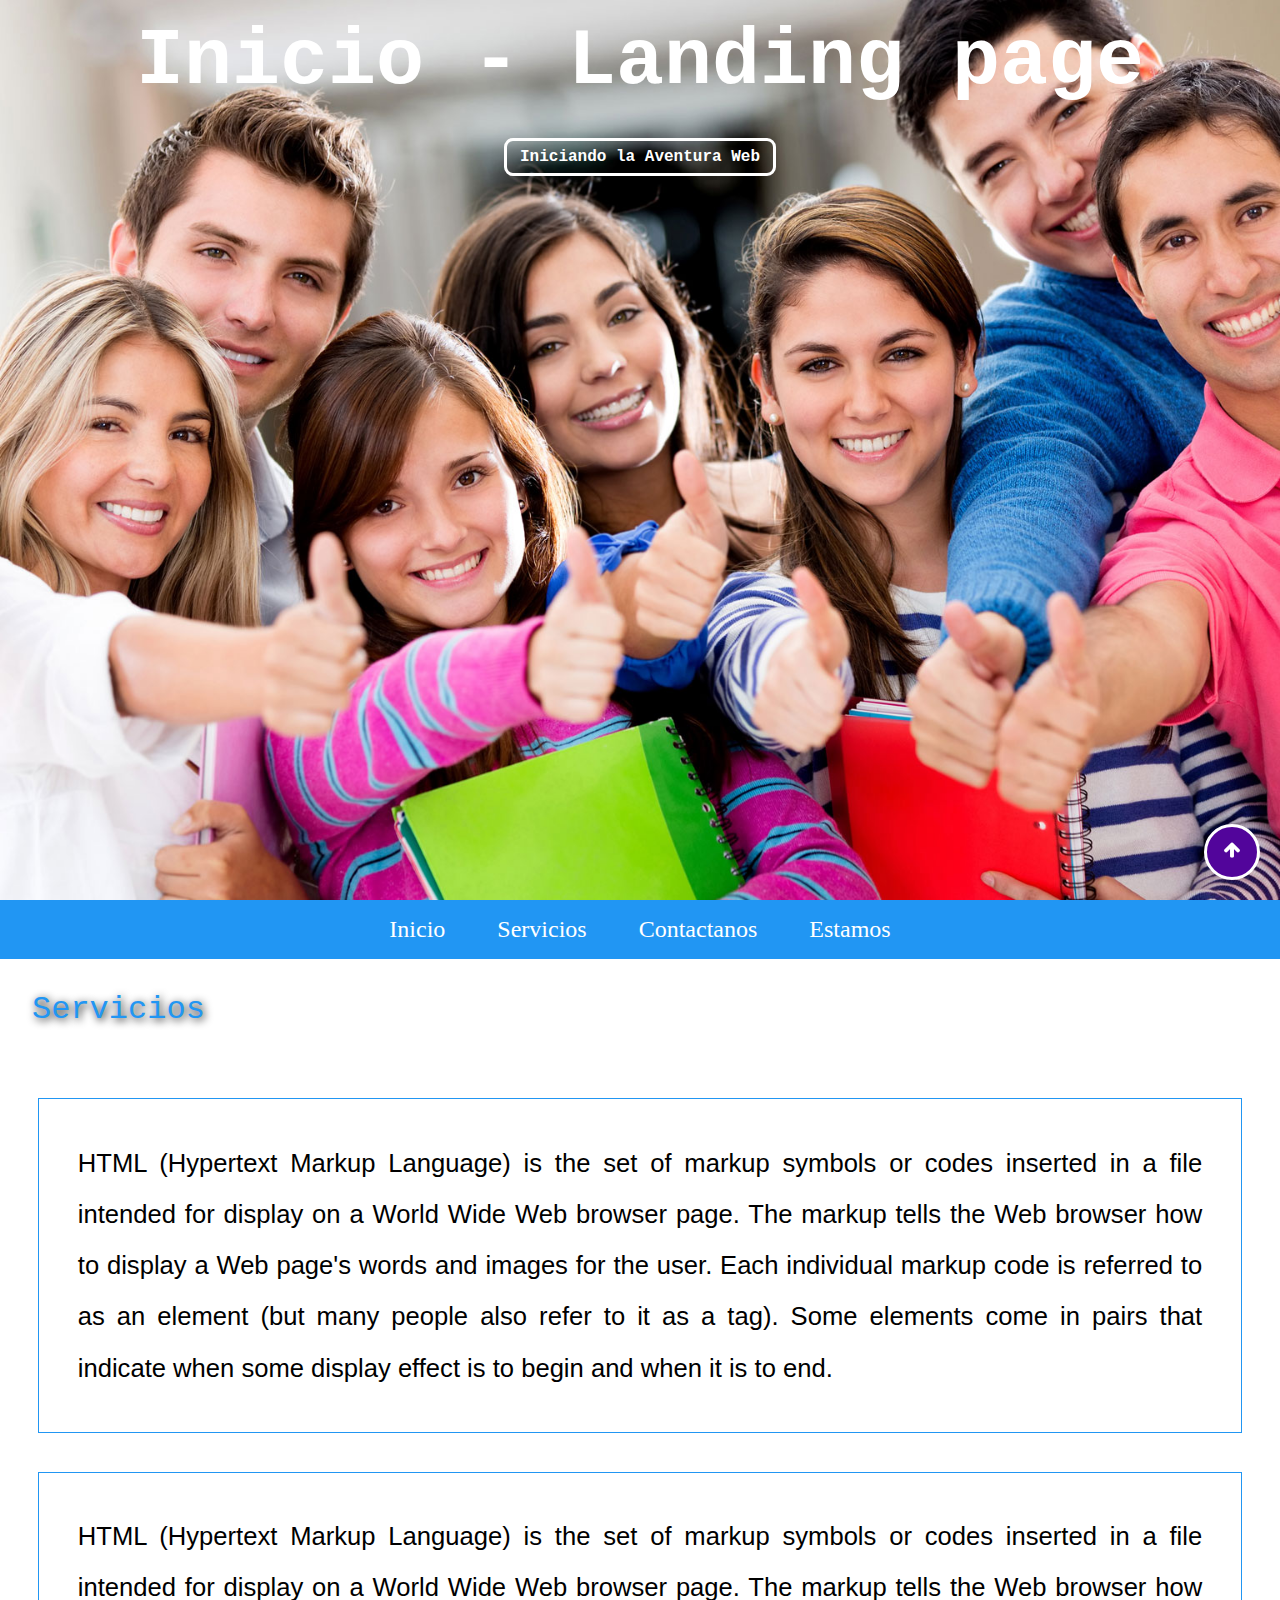
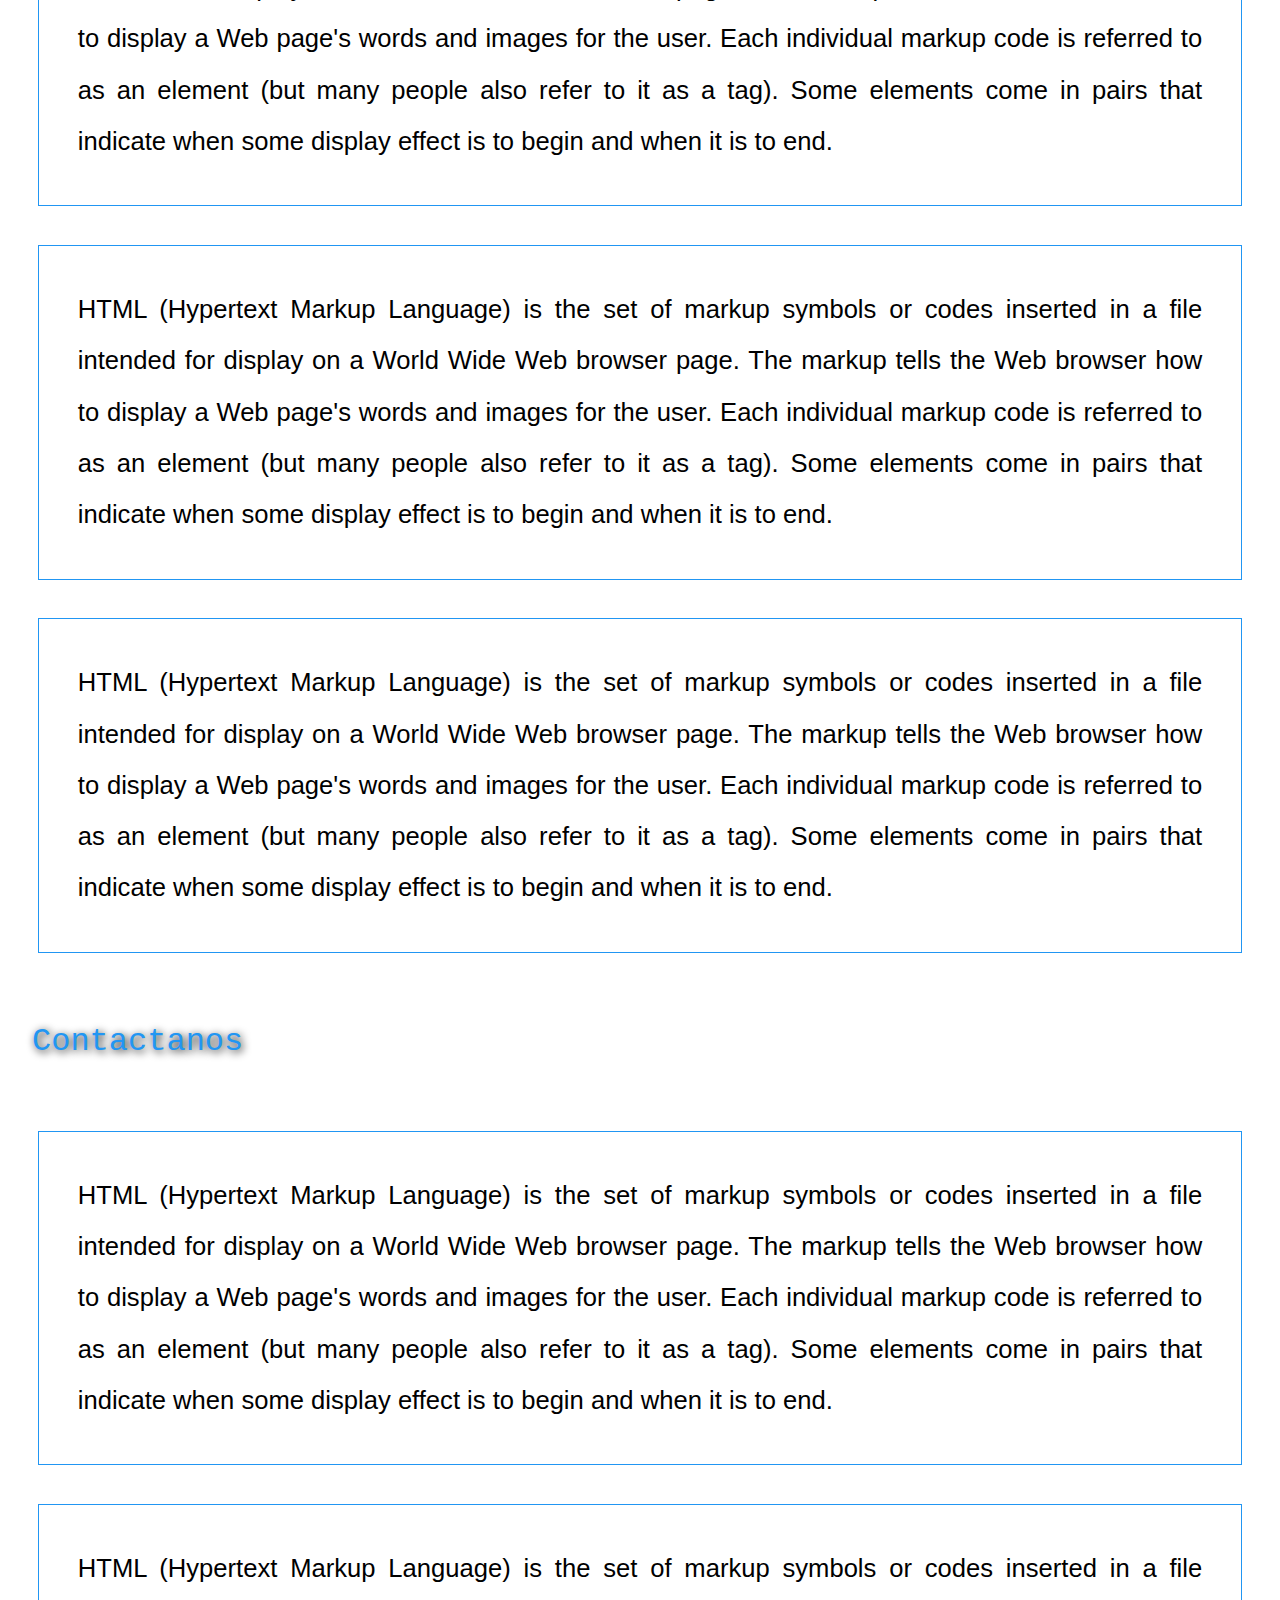
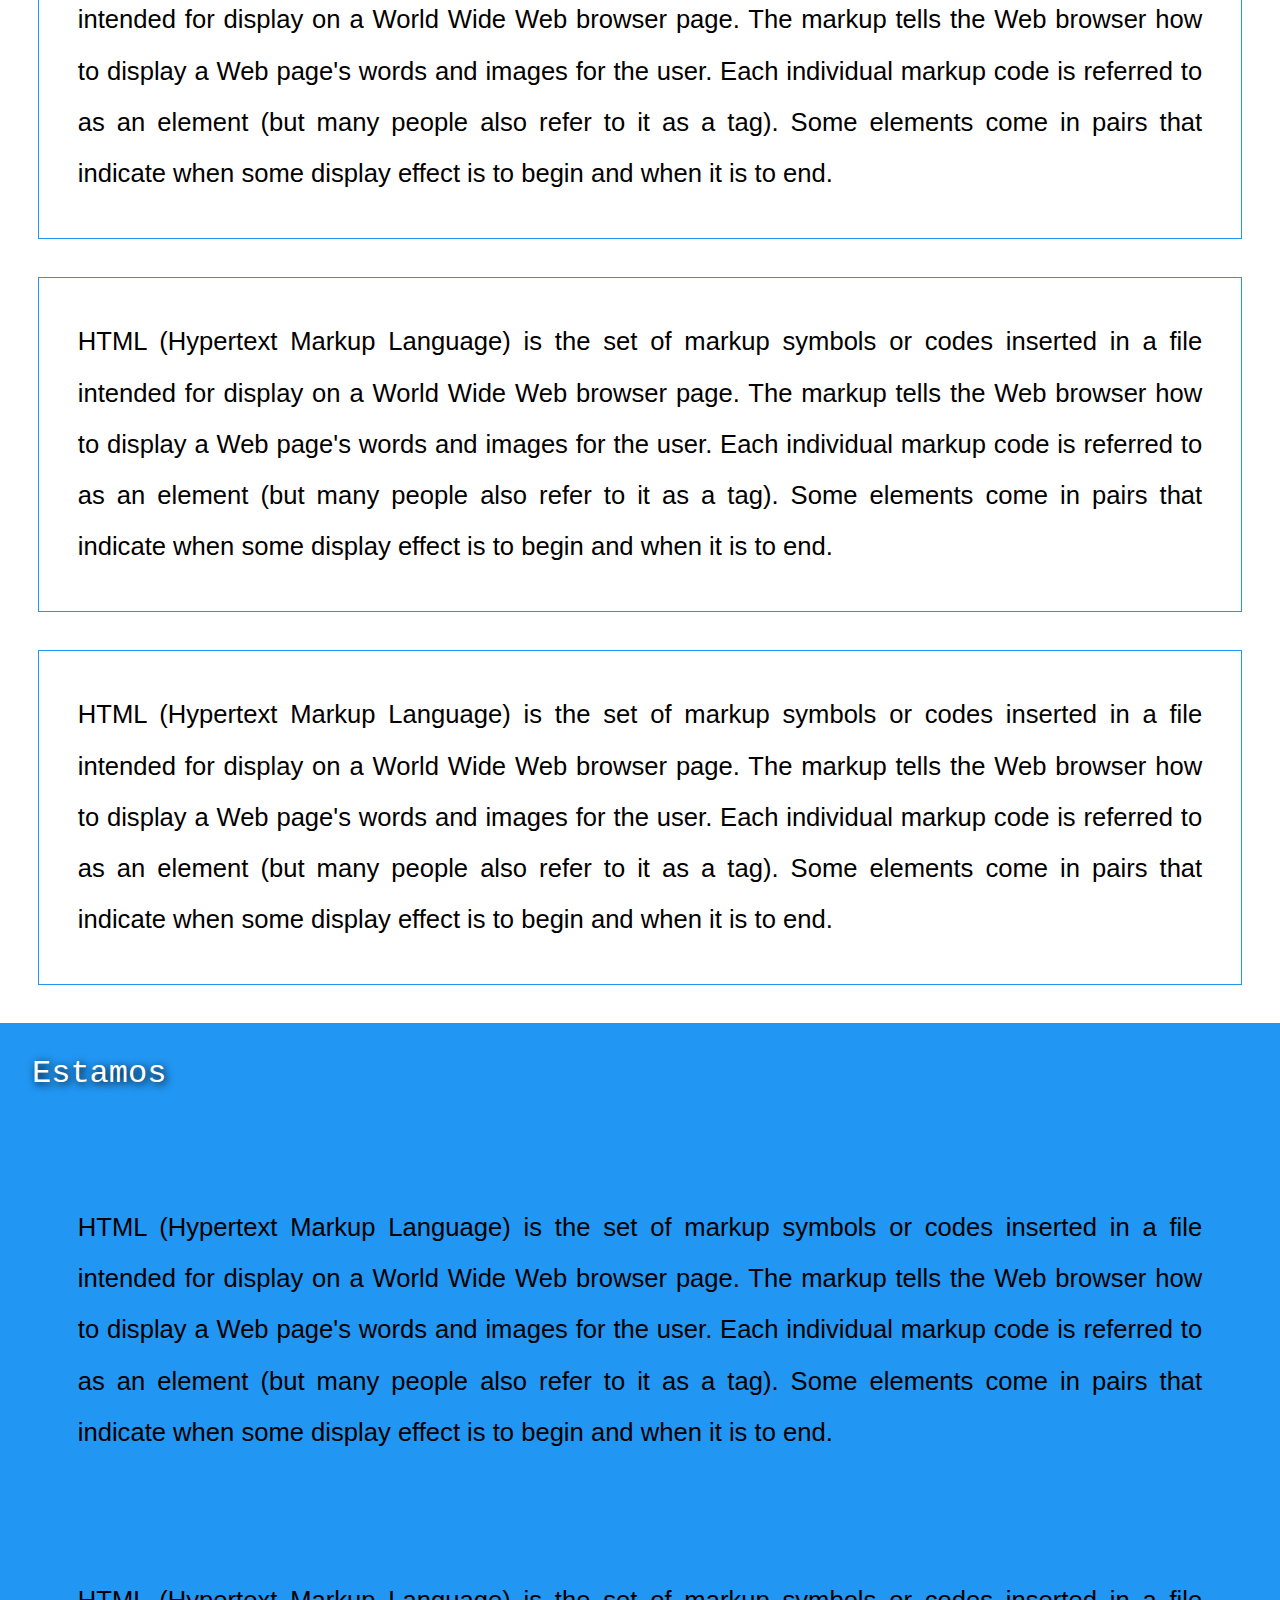
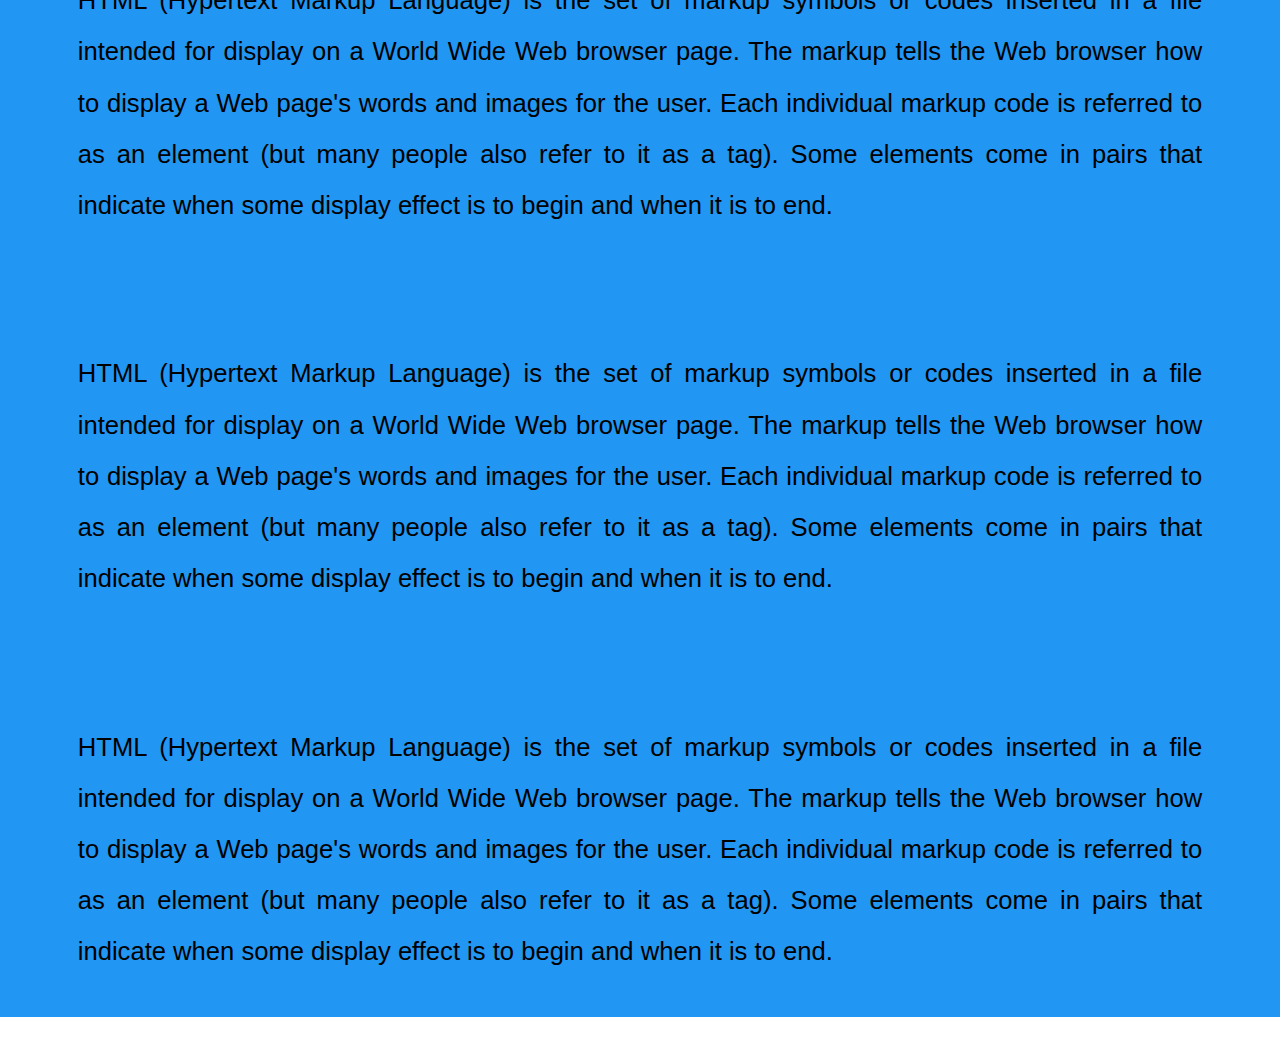
==== commit b3448043: "footer hecho" ====
--- a/landingpage/index.html
+++ b/landingpage/index.html
@@ -4,22 +4,22 @@
     <meta charset="UTF-8">
     <meta name="viewport" content="width=device-width, initial-scale=1.0">
     <title>Landing page</title>
-    <link rel="stylesheet" href="css/style.css"> 
+    <link rel="stylesheet" href="inicio/css/style.css"> 
 </head>
 <body>
     <section class="fondo" id="portada">
         <div class="titulo">
-            <h1>Landing page</h1>
+            <h1>Inicio - Landing page</h1>
             <a class="btn">Iniciando la Aventura Web</a>
         </div>
     </section>
     <section id="inicio">
         <nav>
             <ul>
-                <li><a href="#inicio">Inicio</a></li>
-                <li><a href="#servicios">Servicios</a></li>
-                <li><a href="#contactanos">Contactanos</a></li>
-                <li><a href="#estamos">Estamos</a></li>
+                <li><a href="index.html">Inicio</a></li>
+                <li><a href="servicios/index.html">Servicios</a></li>
+                <li><a href="contactanos/index.html">Contactanos</a></li>
+                <li><a href="estamos/index.html">Estamos</a></li>
             </ul>
         </nav>
     </section>
@@ -44,6 +44,10 @@
         <p>HTML (Hypertext Markup Language) is the set of markup symbols or codes inserted in a file intended for display on a World Wide Web browser page. The markup tells the Web browser how to display a Web page's words and images for the user. Each individual markup code is referred to as an element (but many people also refer to it as a tag). Some elements come in pairs that indicate when some display effect is to begin and when it is to end.</p>
         <p>HTML (Hypertext Markup Language) is the set of markup symbols or codes inserted in a file intended for display on a World Wide Web browser page. The markup tells the Web browser how to display a Web page's words and images for the user. Each individual markup code is referred to as an element (but many people also refer to it as a tag). Some elements come in pairs that indicate when some display effect is to begin and when it is to end.</p>
     </section>
-    <a class="arriba" href="#portada"> <img class="centrar" src="img/arrow-up.png"></a>
+    <a class="arriba" href="#portada"> <img class="centrar" src="inicio/img/arrow-up.png"></a>
+   <footer> <div class="footer">
+                <h2 class="footer"></h2>
+            </div>
+    </footer>
 </body>
 </html>--- a/landingpage/inicio/css/style.css
+++ b/landingpage/inicio/css/style.css
@@ -0,0 +1,101 @@
+*{
+    padding: 0; 
+    margin: 0;
+ }
+ .fondo{
+ background: url("../img/bg.jpg") no-repeat 50%;
+ height: 100vh;
+ background-size: cover;
+  }
+  .titulo{
+     padding: 1em;
+     text-align: center;
+  }
+  .titulo h1{
+     font-family: 'Courier New', Courier, monospace;
+     color: white;
+     font-size: 500%;
+     margin-bottom: 0.5em;
+  }
+  .titulo .btn{
+     border-radius: 9px;
+     color: white;
+     text-decoration: none;
+     font-family: 'Courier New', Courier, monospace;
+     border: 3px solid;
+     font-weight: bold;
+     padding: 7px 13px;
+  }
+  .titulo .btn:hover{
+     background-color: #2196F3;
+  }
+  #inicio{
+   background-color: #2196f3;
+   text-align: center;
+  }
+  nav a{
+   text-decoration: none;
+   list-style-type: none;
+   padding: 0.7em 1em;
+   color: white;
+   transition: 3s;
+  }
+  nav{
+   padding: 1em;
+  }
+  nav li{
+   font-size: 1.5em;
+   display: inline-block;
+  }
+  nav a:hover{
+   background-color: rgb(82,5,155);
+  }
+  p{
+   border: 1px solid #2196F3;
+   font-size: 160%;
+   margin: 3%;
+   padding: 3%;
+   font-family: sans-serif;
+   text-align: justify;
+   line-height: 200%;
+
+  }
+  .leyenda{
+   font-family: 'Courier New', Courier, monospace;
+   color: #2196F3;
+   font-size: 200%;
+   padding: 1em;
+   text-shadow: 2px 2px 8px #000;
+  }
+  .leyblanco{
+   color: white;
+  }
+  #estamos{
+   background-color:#2196F3 ;
+  }
+  .arriba{
+   position: fixed;
+   color: white;
+   width: 50px;
+   height: 50px;
+   background-color: rgb(82,5,155);
+   text-align: center;
+   font-size: 30px;
+   border: solid;
+   border-radius: 40px;
+   right: 20px;
+   bottom: 20px;
+  }
+  .centrar{
+   padding: 0.5em;
+  }
+  .footer{
+   position: fixed;
+   bottom: 0;
+   left: 0;
+   width: 100%;
+   background-color: red;
+   color: white;
+   text-align: center;
+  }
+ 